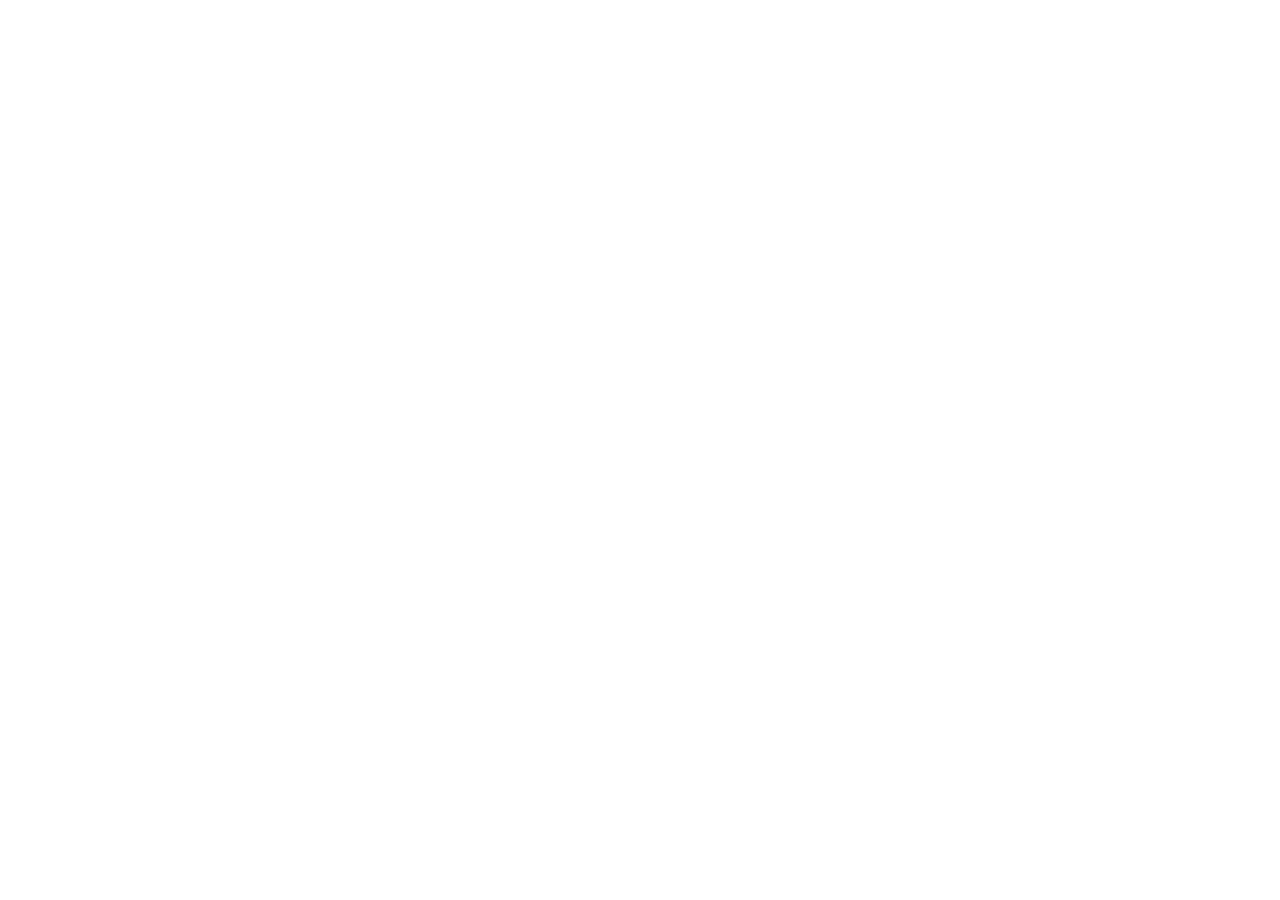
==== k2_menu (2).html @ 7607c237 "Add files via upload" ====
<!DOCTYPE html>
<html lang="en">
<head>
<meta charset="UTF-8">
<style>
@import url('https://fonts.googleapis.com/css2?family=Inter:wght@300;400;500;600;700&family=JetBrains+Mono:wght@400;500&display=swap');
:root{
  --a:#4a9eff;--a2:#2563eb;
  --bg:#0c0e13;--bg1:#0f1117;--bg2:#13161e;--bg3:#181c26;--bg4:#1e2330;
  --sel:rgba(74,158,255,0.12);--border:rgba(255,255,255,0.055);
  --text:#cdd5f0;--muted:#3d4a6a;--dim:#0a0c10;
  --hdr:rgba(74,158,255,0.18);
  --ok:#00d97e;--warn:#f5a623;--err:#f45b5b;--troll:#ff8c00;
}
*{margin:0;padding:0;box-sizing:border-box;}
html,body{width:100vw;height:100vh;overflow:hidden;background:transparent;
  font-family:'Inter',sans-serif;font-size:10px;color:var(--text);
  -webkit-font-smoothing:antialiased;}

/* SNOW */
#snow{position:fixed;inset:0;pointer-events:none;z-index:0;}

/* ALERTS */
#alerts{position:fixed;top:12px;left:12px;z-index:500;
  display:flex;flex-direction:column;gap:4px;width:210px;pointer-events:none;}
.alert{
  display:flex;align-items:center;gap:7px;padding:5px 9px;
  background:rgba(12,14,19,0.97);border:1px solid var(--border);
  border-radius:4px;backdrop-filter:blur(10px);position:relative;
  animation:aIn .22s cubic-bezier(.16,1,.3,1) both;overflow:hidden;
}
.alert::before{content:'';position:absolute;left:0;top:0;bottom:0;width:2px;}
.alert.ok::before{background:var(--ok);}
.alert.warn::before{background:var(--warn);}
.alert.err::before{background:var(--err);}
.alert.troll::before{background:var(--troll);}
.alert.info::before{background:var(--a);}
.a-dot{width:5px;height:5px;border-radius:50%;flex-shrink:0;}
.a-text{flex:1;font-size:8.5px;font-weight:500;font-family:'JetBrains Mono',monospace;color:var(--text);}
@keyframes aIn{from{opacity:0;transform:translateX(-12px)}to{opacity:1;transform:none}}
@keyframes aOut{to{opacity:0;transform:translateX(-12px);height:0;padding:0;margin:0;border:0}}
.alert.out{animation:aOut .2s ease forwards;}

/* MENU */
#menu{position:fixed;inset:0;pointer-events:none;z-index:200;opacity:0;transition:opacity .18s ease;}
#menu.open{opacity:1;pointer-events:all;}

/* SHELL */
.shell{
  position:absolute;top:16px;left:16px;
  display:flex;height:calc(100vh - 52px);max-height:580px;
  border:1px solid var(--border);border-radius:6px;overflow:hidden;
  box-shadow:0 0 0 1px rgba(74,158,255,0.04),0 24px 80px rgba(0,0,0,0.95);
  animation:shellIn .28s cubic-bezier(.16,1,.3,1) both;
}
@keyframes shellIn{from{opacity:0;transform:translateY(14px) scale(.985)}to{opacity:1;transform:none}}

/* COL 1 — RAIL */
.rail{
  width:38px;background:var(--bg1);border-right:1px solid var(--border);
  display:flex;flex-direction:column;align-items:center;
  padding:8px 0 6px;gap:1px;flex-shrink:0;
}
.rail-logo{font-family:'JetBrains Mono',monospace;font-size:8.5px;font-weight:700;
  color:var(--a);letter-spacing:1.5px;margin-bottom:7px;padding-bottom:6px;
  width:100%;text-align:center;border-bottom:1px solid var(--border);}
.ri{width:26px;height:26px;border-radius:4px;display:flex;align-items:center;
  justify-content:center;font-size:12px;cursor:pointer;color:var(--muted);
  transition:all .12s;position:relative;flex-shrink:0;}
.ri:hover{background:var(--bg3);color:var(--text);}
.ri.on{background:var(--sel);color:var(--a);}
.ri.on::before{content:'';position:absolute;left:-1px;top:50%;transform:translateY(-50%);
  width:2px;height:13px;background:var(--a);border-radius:0 2px 2px 0;box-shadow:0 0 5px var(--a);}
.ri-tip{position:absolute;left:32px;background:var(--bg3);border:1px solid var(--border);
  color:var(--text);font-size:8px;font-weight:600;padding:2px 7px;border-radius:3px;
  white-space:nowrap;pointer-events:none;opacity:0;transition:opacity .1s;z-index:99;
  font-family:'JetBrains Mono',monospace;letter-spacing:.5px;}
.ri:hover .ri-tip{opacity:1;}
.rsep{width:20px;height:1px;background:var(--border);margin:3px 0;}
.ri-bot{margin-top:auto;}
.sdot{position:absolute;top:2px;right:2px;width:4px;height:4px;border-radius:50%;
  background:var(--ok);box-shadow:0 0 4px var(--ok);}
.sdot.qb{background:var(--warn);box-shadow:0 0 4px var(--warn);}

/* COL 2 — CATS */
.cat{width:140px;background:var(--bg1);border-right:1px solid var(--border);
  display:flex;flex-direction:column;flex-shrink:0;}
.cat-hdr{padding:7px 9px 6px;border-bottom:1px solid var(--border);
  background:var(--hdr);flex-shrink:0;}
.cat-lbl{font-size:6.5px;font-weight:700;letter-spacing:2.5px;
  color:rgba(74,158,255,.6);text-transform:uppercase;margin-bottom:2px;}
.cat-name{font-size:11px;font-weight:700;color:#fff;letter-spacing:-.3px;}
.cat-body{flex:1;overflow-y:auto;padding:3px 0;}
.cat-body::-webkit-scrollbar{width:2px;}
.cat-body::-webkit-scrollbar-thumb{background:var(--bg4);}
.ci{display:flex;align-items:center;gap:6px;padding:5px 9px;cursor:pointer;
  transition:background .08s;position:relative;border-bottom:1px solid rgba(255,255,255,.02);}
.ci:hover,.ci.on{background:var(--sel);}
.ci.on::after{content:'';position:absolute;left:0;top:0;bottom:0;width:2px;background:var(--a);}
.ci-ic{font-size:10px;width:13px;text-align:center;flex-shrink:0;opacity:.8;}
.ci-n{font-size:10px;font-weight:400;color:var(--muted);transition:color .08s;}
.ci:hover .ci-n,.ci.on .ci-n{color:var(--text);}
.ci-arr{margin-left:auto;font-size:8px;color:var(--muted);}
.ci:hover .ci-arr,.ci.on .ci-arr{color:var(--a);}

/* COL 3 — ITEMS */
.items{width:178px;background:var(--bg);border-right:1px solid var(--border);
  display:flex;flex-direction:column;flex-shrink:0;overflow:hidden;}
.items-hdr{padding:6px 9px 5px;border-bottom:1px solid var(--border);
  display:flex;align-items:center;gap:5px;background:var(--bg2);flex-shrink:0;}
.items-back{width:15px;height:15px;border-radius:3px;background:var(--bg3);
  display:flex;align-items:center;justify-content:center;cursor:pointer;
  font-size:10px;color:var(--muted);transition:all .1s;flex-shrink:0;}
.items-back:hover{color:var(--text);background:var(--bg4);}
.items-title{font-size:10px;font-weight:600;color:var(--text);overflow:hidden;
  white-space:nowrap;text-overflow:ellipsis;}
.items-body{flex:1;overflow-y:auto;padding:3px 0;}
.items-body::-webkit-scrollbar{width:2px;}
.items-body::-webkit-scrollbar-thumb{background:var(--bg4);}
.sec-lbl{font-size:6.5px;font-weight:700;letter-spacing:2px;color:var(--muted);
  text-transform:uppercase;padding:7px 9px 3px;}
.li{display:flex;align-items:center;justify-content:space-between;padding:4.5px 9px;
  cursor:pointer;transition:background .08s;position:relative;
  border-bottom:1px solid rgba(255,255,255,.02);}
.li:hover,.li.on{background:var(--sel);}
.li.on::before{content:'';position:absolute;left:0;top:0;bottom:0;width:2px;background:var(--a);}
.li-l{display:flex;align-items:center;gap:5px;min-width:0;}
.li-n{font-size:9.5px;font-weight:400;color:var(--muted);transition:color .08s;
  white-space:nowrap;overflow:hidden;text-overflow:ellipsis;}
.li:hover .li-n,.li.on .li-n{color:var(--text);}
.badge{font-size:7px;font-weight:700;font-family:'JetBrains Mono',monospace;
  padding:1px 4px;border-radius:2px;letter-spacing:.3px;flex-shrink:0;}
.bc{background:rgba(74,158,255,.13);color:#4a9eff;}
.bg2{background:rgba(0,217,126,.1);color:#00d97e;}
.bo{background:rgba(245,166,35,.1);color:#f5a623;}
.br{background:rgba(244,91,91,.12);color:#f45b5b;}
.bp{background:rgba(168,85,247,.12);color:#a855f7;}
.bor{background:rgba(255,140,0,.1);color:#ff8c00;}
.bgr{background:rgba(255,255,255,.05);color:#4a5068;}
.li-arr{font-size:8px;color:var(--muted);flex-shrink:0;}
.li:hover .li-arr,.li.on .li-arr{color:var(--a);}
/* TOGGLE */
.sw{width:24px;height:12px;border-radius:6px;background:var(--bg4);
  border:1px solid var(--border);position:relative;cursor:pointer;
  transition:all .18s;flex-shrink:0;}
.sw.on{background:rgba(74,158,255,.28);border-color:rgba(74,158,255,.4);}
.sw::after{content:'';position:absolute;top:2px;left:2px;width:8px;height:8px;
  border-radius:50%;background:var(--muted);transition:all .18s;}
.sw.on::after{left:14px;background:var(--a);box-shadow:0 0 4px var(--a);}

/* COL 4 — PREVIEW */
.preview{flex:1;min-width:155px;background:var(--bg1);display:flex;flex-direction:column;overflow:hidden;}
.prev-hdr{padding:6px 10px 5px;border-bottom:1px solid var(--border);
  background:var(--bg2);flex-shrink:0;display:flex;align-items:center;justify-content:space-between;}
.prev-name{font-size:10px;font-weight:700;color:var(--text);letter-spacing:-.2px;}
.prev-tag{font-size:7px;font-weight:700;font-family:'JetBrains Mono',monospace;
  color:var(--a);background:rgba(74,158,255,.1);border:1px solid rgba(74,158,255,.18);
  padding:1px 5px;border-radius:2px;letter-spacing:.8px;}
.prev-body{flex:1;padding:10px;display:flex;flex-direction:column;gap:8px;overflow-y:auto;}
.prev-body::-webkit-scrollbar{width:2px;}
.prev-body::-webkit-scrollbar-thumb{background:var(--bg4);}

/* vehicle card */
.vcard{background:var(--bg2);border:1px solid var(--border);border-radius:4px;overflow:hidden;}
.vimg{height:76px;background:linear-gradient(160deg,var(--bg3),var(--bg));
  display:flex;align-items:center;justify-content:center;position:relative;}
.vimg::after{content:'';position:absolute;bottom:0;left:50%;transform:translateX(-50%);
  width:70px;height:16px;background:radial-gradient(ellipse,rgba(74,158,255,.1),transparent 70%);}
.vem{font-size:38px;animation:fl 3s ease-in-out infinite;filter:drop-shadow(0 4px 12px rgba(74,158,255,.15));}
@keyframes fl{0%,100%{transform:translateY(0)}50%{transform:translateY(-5px)}}
.vinf{padding:7px 9px;}
.vname{font-size:10px;font-weight:700;color:var(--text);}
.vmeta{font-size:7.5px;color:var(--muted);margin:1px 0 6px;text-transform:uppercase;letter-spacing:.5px;}
.stat{display:flex;align-items:center;gap:5px;margin-bottom:3px;}
.sl{font-size:7px;font-weight:600;color:var(--muted);width:36px;text-transform:uppercase;letter-spacing:.5px;}
.sb{flex:1;height:2px;background:var(--bg);border-radius:1px;overflow:hidden;}
.sf{height:100%;border-radius:1px;background:linear-gradient(90deg,var(--a2),var(--a));transition:width .35s ease;}
.sv{font-size:7.5px;font-family:'JetBrains Mono',monospace;color:var(--muted);width:16px;text-align:right;}
.spbtn{padding:5px;width:100%;background:rgba(74,158,255,.07);border:1px solid rgba(74,158,255,.18);
  border-radius:3px;font-size:8.5px;font-weight:700;color:var(--a);cursor:pointer;
  text-align:center;font-family:'JetBrains Mono',monospace;letter-spacing:1.5px;transition:all .12s;}
.spbtn:hover{background:rgba(74,158,255,.14);border-color:rgba(74,158,255,.3);}

/* info card */
.icard{text-align:center;display:flex;flex-direction:column;align-items:center;gap:5px;padding:4px 0;}
.ic-icon{font-size:28px;opacity:.45;line-height:1;}
.ic-name{font-size:10px;font-weight:700;color:var(--text);}
.ic-sub{font-size:8px;color:var(--muted);}
.ic-btn{padding:5px 14px;background:rgba(74,158,255,.07);border:1px solid rgba(74,158,255,.18);
  border-radius:3px;font-size:8.5px;font-weight:700;color:var(--a);cursor:pointer;
  font-family:'JetBrains Mono',monospace;letter-spacing:.8px;transition:all .12s;}
.ic-btn:hover{background:rgba(74,158,255,.14);}

/* toggles grid */
.tgrid{display:flex;flex-direction:column;gap:3px;width:100%;}
.trow{display:flex;align-items:center;justify-content:space-between;padding:5px 8px;
  background:var(--bg2);border:1px solid var(--border);border-radius:3px;}
.tn{font-size:9.5px;font-weight:500;color:var(--muted);}

/* info rows */
.srow{display:flex;align-items:center;justify-content:space-between;padding:4px 8px;
  background:var(--bg2);border:1px solid var(--border);border-radius:3px;margin-bottom:3px;}
.srow-l{font-size:9px;color:var(--muted);}
.srow-v{font-size:9px;font-family:'JetBrains Mono',monospace;color:var(--a);}

/* keys bar */
.keys{position:fixed;bottom:0;left:0;right:0;height:22px;background:var(--bg1);
  border-top:1px solid var(--border);display:flex;align-items:center;justify-content:center;
  gap:18px;opacity:0;transition:opacity .18s;z-index:300;pointer-events:none;}
#menu.open ~ .keys{opacity:1;}
.kk{display:flex;align-items:center;gap:4px;font-size:7.5px;color:var(--muted);
  font-family:'JetBrains Mono',monospace;}
.kk kbd{background:var(--bg3);border:1px solid var(--border);border-radius:2px;
  padding:0 5px;font-size:7.5px;color:var(--text);font-family:'JetBrains Mono',monospace;}

/* SMOOTH SLIDE */
.sld{animation:sld .14s cubic-bezier(.16,1,.3,1) both;}
@keyframes sld{from{opacity:0;transform:translateX(8px)}to{opacity:1;transform:none}}
.sld-up{animation:sldup .14s cubic-bezier(.16,1,.3,1) both;}
@keyframes sldup{from{opacity:0;transform:translateY(5px)}to{opacity:1;transform:none}}
</style>
</head>
<body>
<canvas id="snow"></canvas>
<div id="alerts"></div>

<div id="menu">
<div class="shell">

  <!-- RAIL -->
  <nav class="rail">
    <div class="rail-logo">K2</div>
    <div class="ri on" data-nav="vehicle" title="">🚗<span class="ri-tip">VEHICLE</span></div>
    <div class="ri" data-nav="self">❤️<span class="ri-tip">SELF</span></div>
    <div class="ri" data-nav="weapons">🔫<span class="ri-tip">WEAPONS</span></div>
    <div class="ri" data-nav="teleport">🗺️<span class="ri-tip">TELEPORT</span></div>
    <div class="ri" data-nav="world">🌍<span class="ri-tip">WORLD</span></div>
    <div class="ri" data-nav="pvp">🎯<span class="ri-tip">PVP</span></div>
    <div class="ri" data-nav="esp">👁️<span class="ri-tip">ESP</span></div>
    <div class="ri" data-nav="troll">😈<span class="ri-tip">TROLL</span></div>
    <div class="ri" data-nav="particles">✨<span class="ri-tip">PARTICLES</span></div>
    <div class="ri" data-nav="anims">🎭<span class="ri-tip">ANIMS</span></div>
    <div class="ri" data-nav="objects">📦<span class="ri-tip">OBJECTS</span></div>
    <div class="ri" data-nav="carthrow">🚀<span class="ri-tip">CAR THROW</span></div>
    <div class="ri" data-nav="freecam">🎥<span class="ri-tip">FREECAM</span></div>
    <div class="rsep"></div>
    <div class="ri" data-nav="esx">🟣<span class="ri-tip">ESX</span><span class="sdot"></span></div>
    <div class="ri" data-nav="qb">🟡<span class="ri-tip">QBCORE</span><span class="sdot qb"></span></div>
    <div class="ri" data-nav="triggers">⚡<span class="ri-tip">TRIGGERS</span></div>
    <div class="rsep"></div>
    <div class="ri ri-bot" data-nav="settings">⚙️<span class="ri-tip">SETTINGS</span></div>
  </nav>

  <!-- CATS -->
  <div class="cat">
    <div class="cat-hdr">
      <div class="cat-lbl" id="cat-lbl">CATEGORY</div>
      <div class="cat-name" id="cat-name">Vehicle</div>
    </div>
    <div class="cat-body" id="cat-body"></div>
  </div>

  <!-- ITEMS -->
  <div class="items">
    <div class="items-hdr">
      <div class="items-back" id="items-back">‹</div>
      <div class="items-title" id="items-title">—</div>
    </div>
    <div class="items-body" id="items-body"></div>
  </div>

  <!-- PREVIEW -->
  <div class="preview">
    <div class="prev-hdr">
      <div class="prev-name" id="prev-name">K2 Menu</div>
      <div class="prev-tag" id="prev-tag">READY</div>
    </div>
    <div class="prev-body" id="prev-body"></div>
  </div>

</div>
</div>

<div class="keys">
  <div class="kk"><kbd>↑↓</kbd>Navigate</div>
  <div class="kk"><kbd>←→</kbd>Section</div>
  <div class="kk"><kbd>ENTER</kbd>Execute</div>
  <div class="kk"><kbd>BACK</kbd>Return</div>
  <div class="kk"><kbd>F9</kbd>Toggle</div>
  <div class="kk"><kbd>F6</kbd>Close</div>
</div>

<script>
// ══ SNOW ══
const cv=document.getElementById('snow'),cx=cv.getContext('2d');
let W,H;
function rsz(){W=cv.width=innerWidth;H=cv.height=innerHeight;}rsz();
addEventListener('resize',rsz);
const fl=Array.from({length:65},()=>({
  x:Math.random()*1920,y:Math.random()*1080,
  r:Math.random()*1.4+.3,s:Math.random()*.35+.08,
  d:(Math.random()-.5)*.14,a:Math.random()*.2+.04
}));
(function loop(){
  cx.clearRect(0,0,W,H);
  fl.forEach(f=>{
    cx.beginPath();cx.arc(f.x,f.y,f.r,0,Math.PI*2);
    cx.fillStyle=`rgba(255,255,255,${f.a})`;cx.fill();
    f.y+=f.s;f.x+=f.d;
    if(f.y>H+4){f.y=-4;f.x=Math.random()*W;}
    if(f.x<0)f.x=W;if(f.x>W)f.x=0;
  });
  requestAnimationFrame(loop);
})();

// ══ ALERTS ══
let aid=0;
const ACOLORS={ok:'#00d97e',warn:'#f5a623',err:'#f45b5b',troll:'#ff8c00',info:'#4a9eff'};
function addAlert(text,type='info'){
  const p=document.getElementById('alerts');
  const id=++aid;
  const el=document.createElement('div');
  el.className=`alert ${type}`;el.id='a'+id;
  const c=ACOLORS[type]||ACOLORS.info;
  el.innerHTML=`<div class="a-dot" style="background:${c};box-shadow:0 0 5px ${c}40"></div><div class="a-text">${text}</div>`;
  if(p.children.length>=5) p.lastChild.remove();
  p.insertBefore(el,p.firstChild);
  setTimeout(()=>{const e=document.getElementById('a'+id);if(e){e.classList.add('out');setTimeout(()=>e.remove(),220);}},6000);
}

// ══ NAV DATA ══
const NAV={
  vehicle:{name:'Vehicle',lbl:'TRANSPORT',cats:[
    {ic:'🏎️',n:'Vanilla Vehicles',k:'vanilla'},
    {ic:'🚗',n:'Server Vehicles', k:'sveh'},
    {ic:'🔧',n:'Vehicle Mods',    k:'mods'},
    {ic:'🎨',n:'Paint & Neon',    k:'paint'},
    {ic:'🔄',n:'Fix & Repair',    k:'fix'},
    {ic:'🚁',n:'Aircraft',        k:'air'},
    {ic:'🏍️',n:'Motorcycles',     k:'moto'},
    {ic:'🛡️',n:'Vehicle God',     k:'vehgod'},
  ]},
  self:{name:'Self',lbl:'PLAYER',cats:[
    {ic:'❤️',n:'Health & Armor',  k:'p_health'},
    {ic:'🛡️',n:'God & Protect',   k:'p_god'},
    {ic:'⭐',n:'Wanted Level',    k:'p_wanted'},
    {ic:'🚀',n:'Noclip',          k:'p_noclip'},
    {ic:'👤',n:'Ped & Outfit',    k:'p_ped'},
    {ic:'🏃',n:'Movement',        k:'p_move'},
    {ic:'🎭',n:'Misc',            k:'p_misc'},
    {ic:'🔁',n:'Auto Loops',      k:'p_loops'},
  ]},
  weapons:{name:'Weapons',lbl:'ARSENAL',cats:[
    {ic:'🔫',n:'Handguns',        k:'w_hand'},
    {ic:'🔫',n:'SMGs',            k:'w_smg'},
    {ic:'🔫',n:'Rifles',          k:'w_rifles'},
    {ic:'🔭',n:'Sniper',          k:'w_sniper'},
    {ic:'💣',n:'Explosives',      k:'w_explo'},
    {ic:'🔪',n:'Melee',           k:'w_melee'},
    {ic:'📦',n:'Loadout Presets', k:'w_load'},
    {ic:'⚙️',n:'Weapon Extras',   k:'w_extra'},
    {ic:'📋',n:'All Weapons',     k:'w_all'},
  ]},
  teleport:{name:'Teleport',lbl:'MOVEMENT',cats:[
    {ic:'🗺️',n:'Waypoint',        k:'tp_wp'},
    {ic:'🏙️',n:'City Spots',     k:'tp_city'},
    {ic:'🏔️',n:'Hidden Spots',   k:'tp_hidden'},
    {ic:'👤',n:'To Player',       k:'tp_player'},
    {ic:'💾',n:'Saved Locs',      k:'tp_saved'},
  ]},
  world:{name:'World',lbl:'ENVIRONMENT',cats:[
    {ic:'🌦️',n:'Weather',         k:'wx_type'},
    {ic:'🕐',n:'Time Control',    k:'wx_time'},
    {ic:'🌊',n:'World Options',   k:'wx_world'},
  ]},
  pvp:{name:'PvP',lbl:'COMBAT',cats:[
    {ic:'🎯',n:'Aimbot',          k:'ab_aim'},
    {ic:'🔇',n:'Silent Aim',      k:'ab_silent'},
    {ic:'⚡',n:'Combat Extras',   k:'ab_combat'},
    {ic:'🛡️',n:'Self Protection', k:'ab_prot'},
  ]},
  esp:{name:'ESP & Radar',lbl:'VISION',cats:[
    {ic:'👁️',n:'Player ESP',      k:'esp_ply'},
    {ic:'🚗',n:'Vehicle ESP',     k:'esp_veh'},
    {ic:'📡',n:'Radar & Blips',   k:'esp_radar'},
    {ic:'🔔',n:'Spectate Alert',  k:'esp_spec'},
  ]},
  troll:{name:'Trolling',lbl:'CHAOS',cats:[
    {ic:'💥',n:'Explosions',      k:'tr_explo'},
    {ic:'🚀',n:'Launch & Force',  k:'tr_launch'},
    {ic:'🌀',n:'Vortex & Chaos',  k:'tr_vortex'},
    {ic:'🔥',n:'Fire & Weather',  k:'tr_fire'},
    {ic:'🚗',n:'Vehicle Troll',   k:'tr_veh'},
    {ic:'💀',n:'Zombie Attack',   k:'tr_zombie'},
    {ic:'🎵',n:'Earrape',         k:'tr_sound'},
    {ic:'📦',n:'Map Destroyer',   k:'tr_map'},
    {ic:'🎭',n:'Force Anim',      k:'tr_anim'},
  ]},
  particles:{name:'Particles',lbl:'EFFECTS',cats:[
    {ic:'✨',n:'Explosions FX',   k:'px_explo'},
    {ic:'🔥',n:'Fire FX',         k:'px_fire'},
    {ic:'💫',n:'Misc FX',         k:'px_misc'},
    {ic:'🎆',n:'Fireworks',       k:'px_firework'},
  ]},
  anims:{name:'Animations',lbl:'EMOTES',cats:[
    {ic:'🎭',n:'Gestures',        k:'an_gest'},
    {ic:'💬',n:'Emotes',          k:'an_emote'},
    {ic:'🕺',n:'Dances',          k:'an_dance'},
    {ic:'🎬',n:'Actions',         k:'an_action'},
  ]},
  objects:{name:'Objects',lbl:'SPAWNER',cats:[
    {ic:'🪑',n:'Props',           k:'obj_props'},
    {ic:'🚧',n:'Barriers',        k:'obj_barr'},
    {ic:'💰',n:'Money Props',     k:'obj_money'},
    {ic:'🗑️',n:'Remove',         k:'obj_remove'},
  ]},
  carthrow:{name:'Car Throw',lbl:'THROW',cats:[
    {ic:'🚗',n:'Throw Modes',     k:'ct_modes'},
    {ic:'💥',n:'Explosion Launch',k:'ct_explo'},
    {ic:'⚙️',n:'Settings',        k:'ct_settings'},
  ]},
  freecam:{name:'Freecam',lbl:'CAMERA',cats:[
    {ic:'🎥',n:'Freecam Control', k:'fc_ctrl'},
    {ic:'⚙️',n:'Speed Settings',  k:'fc_speed'},
    {ic:'📍',n:'Teleport to Cam', k:'fc_tp'},
  ]},
  esx:{name:'ESX',lbl:'FRAMEWORK',cats:[
    {ic:'💰',n:'Cash',            k:'esx_cash'},
    {ic:'🏦',n:'Bank',            k:'esx_bank'},
    {ic:'🎭',n:'Job',             k:'esx_job'},
    {ic:'🎒',n:'Open Bag',        k:'esx_bag'},
    {ic:'💊',n:'Give Items',      k:'esx_items'},
    {ic:'🚑',n:'Revive',          k:'esx_revive'},
    {ic:'🚔',n:'Police Tools',    k:'esx_police'},
  ]},
  qb:{name:'QBCore / CFW',lbl:'FRAMEWORK',cats:[
    {ic:'💰',n:'Cash',            k:'qb_cash'},
    {ic:'🏦',n:'Bank',            k:'qb_bank'},
    {ic:'🪙',n:'Crypto',          k:'qb_crypto'},
    {ic:'🎭',n:'Job',             k:'qb_job'},
    {ic:'🎒',n:'Open Bag',        k:'qb_bag'},
    {ic:'🔑',n:'Vehicle Keys',    k:'qb_keys'},
    {ic:'💊',n:'Give Items',      k:'qb_items'},
    {ic:'🚑',n:'Revive',          k:'qb_revive'},
  ]},
  triggers:{name:'Triggers',lbl:'EVENTS',cats:[
    {ic:'⚡',n:'Safe Triggers',   k:'tr_safe'},
    {ic:'🔍',n:'Event Logger',    k:'tr_log'},
    {ic:'🤖',n:'Auto Farming',    k:'tr_farm'},
  ]},
  settings:{name:'Settings',lbl:'CONFIG',cats:[
    {ic:'🎨',n:'Theme',           k:'cfg_theme'},
    {ic:'📐',n:'Menu Size',       k:'cfg_size'},
    {ic:'🔔',n:'Notifications',   k:'cfg_notif'},
    {ic:'📊',n:'HUD Overlay',     k:'cfg_hud'},
    {ic:'🔑',n:'Hotkeys',         k:'cfg_keys'},
  ]},
};

// ══ ITEMS DATA ══
const ITEMS={
  vanilla:{title:'Vanilla Vehicles',type:'vehicles',items:[
    {n:'Zentorno',   em:'🏎️',cl:'Super',  sp:92,ac:85,ha:78,action:'spawn:zentorno'},
    {n:'T20',        em:'🚗',cl:'Super',  sp:94,ac:88,ha:80,action:'spawn:t20'},
    {n:'Adder',      em:'🚗',cl:'Super',  sp:95,ac:82,ha:72,action:'spawn:adder'},
    {n:'Entity XF',  em:'🏎️',cl:'Super',  sp:90,ac:84,ha:76,action:'spawn:entityxf'},
    {n:'Pariah',     em:'🏎️',cl:'Super',  sp:96,ac:90,ha:82,action:'spawn:pariah'},
    {n:'Nero',       em:'🚗',cl:'Super',  sp:91,ac:86,ha:79,action:'spawn:nero'},
    {n:'Vagner',     em:'🏎️',cl:'Super',  sp:93,ac:90,ha:84,action:'spawn:vagner'},
    {n:'Elegy RH8',  em:'🚘',cl:'Sports', sp:82,ac:80,ha:85,action:'spawn:elegy'},
    {n:'Sultan RS',  em:'🚗',cl:'Sports', sp:78,ac:75,ha:86,action:'spawn:sultanrs'},
    {n:'Comet S2',   em:'🚘',cl:'Sports', sp:84,ac:78,ha:83,action:'spawn:comet5'},
    {n:'Gauntlet',   em:'🚙',cl:'Muscle', sp:74,ac:72,ha:65,action:'spawn:gauntlet'},
    {n:'Vigero',     em:'🚙',cl:'Muscle', sp:72,ac:70,ha:62,action:'spawn:vigero'},
    {n:'Dubsta 6x6', em:'🚙',cl:'SUV',    sp:66,ac:62,ha:58,action:'spawn:dubsta3'},
    {n:'Insurgent',  em:'🚙',cl:'Military',sp:62,ac:58,ha:55,action:'spawn:insurgent'},
    {n:'Rhino Tank', em:'🚙',cl:'Military',sp:45,ac:40,ha:40,action:'spawn:rhino'},
  ]},
  mods:{title:'Vehicle Mods',type:'list',secs:[
    {l:'PERFORMANCE',items:[
      {n:'Engine Stage 4',      b:'S4', bc:'bc',action:'mod:engine:3'},
      {n:'Transmission Stage 3',b:'S3', bc:'bc',action:'mod:trans:2'},
      {n:'Brakes Stage 3',      b:'S3', bc:'bc',action:'mod:brakes:2'},
      {n:'Suspension Stage 4',  b:'S4', bc:'bc',action:'mod:susp:3'},
      {n:'Armor Stage 5',       b:'S5', bc:'bc',action:'mod:armor:4'},
      {n:'Drift Tyres Stage 3', b:'S3', bc:'bc',action:'mod:drift:2'},
      {n:'Turbo ON/OFF',        tog:true,action:'toggle:turbo'},
    ]},{l:'ONE CLICK',items:[
      {n:'MAX EVERYTHING',      b:'MAX',bc:'bo',action:'max'},
      {n:'Repair Vehicle',      b:'FIX',bc:'bg2',action:'repair'},
      {n:'Fix Flipped',         b:'FIX',bc:'bc', action:'flip'},
      {n:'Clean Vehicle',       b:'CLN',bc:'bgr',action:'clean_veh'},
    ]}
  ]},
  paint:{title:'Paint & Neon',type:'list',secs:[
    {l:'COLORS',items:[
      {n:'Red',      action:'paint:220,0,0'},
      {n:'Blue',     action:'paint:0,100,255'},
      {n:'Black',    action:'paint:0,0,0'},
      {n:'White',    action:'paint:255,255,255'},
      {n:'Gold',     action:'paint:255,190,0'},
      {n:'Green',    action:'paint:0,200,80'},
      {n:'Orange',   action:'paint:255,110,0'},
      {n:'Purple',   action:'paint:140,40,220'},
      {n:'Random',   b:'RND',bc:'bp',action:'paint:rnd'},
    ]},{l:'NEON',items:[
      {n:'Cyan Neon',   b:'●',bc:'bc', action:'neon:0,195,255'},
      {n:'Red Neon',    b:'●',bc:'br', action:'neon:255,0,50'},
      {n:'Gold Neon',   b:'●',bc:'bo', action:'neon:255,200,0'},
      {n:'Green Neon',  b:'●',bc:'bg2',action:'neon:0,255,100'},
      {n:'Purple Neon', b:'●',bc:'bp', action:'neon:160,0,255'},
      {n:'Random Neon', b:'RND',bc:'bc',action:'neon:rnd'},
      {n:'Neon OFF',    b:'OFF',bc:'bgr',action:'neon:off'},
    ]},{l:'EXTRAS',items:[
      {n:'Custom Plate: K2MENU', b:'SET',bc:'bc',action:'plate:K2MENU'},
      {n:'Window Tint Dark',     b:'SET',bc:'bgr',action:'tint:1'},
      {n:'Window Tint None',     b:'CLR',bc:'bgr',action:'tint:0'},
    ]}
  ]},
  fix:{title:'Fix & Repair',type:'list',secs:[{l:'VEHICLE',items:[
    {n:'Repair Vehicle',        b:'FIX',bc:'bg2',action:'repair'},
    {n:'Fix Flipped',           b:'FIX',bc:'bc', action:'flip'},
    {n:'Flip Proof ON/OFF',     tog:true,         action:'toggle:flipproof'},
    {n:'Boost Speed',           b:'GO', bc:'bor',action:'veh_boost'},
    {n:'Horn Spam 3s',          b:'!',  bc:'bor',action:'horn_spam'},
    {n:'Persist Vehicle',       b:'SET',bc:'bc', action:'persist'},
    {n:'Eject All Passengers',  b:'DO', bc:'br', action:'eject_all'},
  ]}]},
  vehgod:{title:'Vehicle God',type:'list',secs:[{l:'VEHICLE PROTECTION',items:[
    {n:'Vehicle God Mode',      tog:true,action:'toggle:vehgod'},
    {n:'Flip Proof',            tog:true,action:'toggle:flipproof'},
    {n:'Invisible Vehicle',     tog:true,action:'toggle:veh_invisible'},
    {n:'No Damage',             tog:true,action:'toggle:nodamage'},
  ]}]},
  air:{title:'Aircraft',type:'vehicles',items:[
    {n:'Buzzard Attack',  em:'🚁',cl:'Aircraft',sp:80,ac:0,ha:0,action:'spawn:buzzard2'},
    {n:'Hunter',          em:'🚁',cl:'Aircraft',sp:90,ac:0,ha:0,action:'spawn:hunter'},
    {n:'Hydra',           em:'✈️',cl:'Aircraft',sp:95,ac:0,ha:0,action:'spawn:hydra'},
    {n:'Lazer',           em:'✈️',cl:'Aircraft',sp:95,ac:0,ha:0,action:'spawn:lazer'},
    {n:'Savage',          em:'🚁',cl:'Aircraft',sp:88,ac:0,ha:0,action:'spawn:savage'},
    {n:'Akula',           em:'🚁',cl:'Aircraft',sp:87,ac:0,ha:0,action:'spawn:akula'},
    {n:'Volatol',         em:'✈️',cl:'Aircraft',sp:82,ac:0,ha:0,action:'spawn:volatol'},
  ]},
  moto:{title:'Motorcycles',type:'vehicles',items:[
    {n:'Oppressor Mk2',   em:'🏍️',cl:'Moto',sp:90,ac:86,ha:82,action:'spawn:oppressor2'},
    {n:'Hakuchou',        em:'🏍️',cl:'Moto',sp:86,ac:82,ha:76,action:'spawn:hakuchou'},
    {n:'Bati 801',        em:'🏍️',cl:'Moto',sp:84,ac:82,ha:76,action:'spawn:bati'},
    {n:'Shotaro',         em:'🏍️',cl:'Moto',sp:88,ac:84,ha:80,action:'spawn:shotaro'},
    {n:'Reaper',          em:'🏍️',cl:'Moto',sp:84,ac:82,ha:78,action:'spawn:reaper'},
  ]},
  p_health:{title:'Health & Armor',type:'list',secs:[
    {l:'SET',items:[
      {n:'Full Health',         b:'200',bc:'bg2',action:'heal:200'},
      {n:'Full Armor',          b:'100',bc:'bc', action:'armor:100'},
      {n:'Health + Armor',      b:'MAX',bc:'bg2',action:'healarmor'},
    ]},{l:'LOOPS',items:[
      {n:'Heal Loop',           tog:true,action:'toggle:loopheal'},
      {n:'Armor Loop',          tog:true,action:'toggle:looparmor'},
      {n:'Anti-Wanted Loop',    tog:true,action:'toggle:loopwanted'},
    ]}
  ]},
  p_god:{title:'God & Protect',type:'list',secs:[{l:'TOGGLES',items:[
    {n:'God Mode',              tog:true,action:'toggle:god'},
    {n:'Vehicle God Mode',      tog:true,action:'toggle:vehgod'},
    {n:'No Wanted Level',       tog:true,action:'toggle:loopwanted'},
    {n:'Anti Ragdoll',          tog:true,action:'toggle:noragdoll'},
    {n:'Invisible Player',      tog:true,action:'toggle:invisible'},
    {n:'Freeze Position',       tog:true,action:'toggle:freeze'},
    {n:'Anti-Spectate',         tog:true,action:'toggle:antispec'},
    {n:'Bulletproof',           tog:true,action:'toggle:bulletproof'},
  ]}]},
  p_wanted:{title:'Wanted Level',type:'list',secs:[{l:'SET WANTED',items:[
    {n:'Clear Wanted',          b:'0★',bc:'bg2',action:'wanted:0'},
    {n:'Wanted Level 1',        b:'1★',bc:'bc', action:'wanted:1'},
    {n:'Wanted Level 2',        b:'2★',bc:'bc', action:'wanted:2'},
    {n:'Wanted Level 3',        b:'3★',bc:'bor',action:'wanted:3'},
    {n:'Wanted Level 5',        b:'5★',bc:'br', action:'wanted:5'},
  ]}]},
  p_noclip:{title:'Noclip',type:'list',secs:[{l:'NOCLIP',items:[
    {n:'Noclip ON/OFF',         tog:true,action:'toggle:noclip'},
    {n:'Speed: Slow x0.5',      b:'x0.5',bc:'bgr',action:'nc_spd:0.5'},
    {n:'Speed: Normal x1',      b:'x1',  bc:'bc', action:'nc_spd:1'},
    {n:'Speed: Fast x2',        b:'x2',  bc:'bor',action:'nc_spd:2'},
    {n:'Speed: ULTRA x5',       b:'x5',  bc:'br', action:'nc_spd:5'},
  ]}]},
  p_ped:{title:'Ped & Outfit',type:'list',secs:[
    {l:'MODELS',items:[
      {n:'Freemode Male',       b:'SET',bc:'bgr',action:'model:mp_m_freemode_01'},
      {n:'Trevor',              b:'SET',bc:'bc', action:'model:trevor'},
      {n:'Michael',             b:'SET',bc:'bc', action:'model:michael'},
      {n:'Franklin',            b:'SET',bc:'bc', action:'model:franklin'},
      {n:'Cop',                 b:'SET',bc:'bc', action:'model:s_m_y_cop_01'},
      {n:'SWAT',                b:'SET',bc:'br', action:'model:s_m_y_swat_01'},
      {n:'Zombie',              b:'SET',bc:'br', action:'model:cs_zombie'},
    ]},{l:'OUTFIT',items:[
      {n:'Clean Player',        b:'CLN',bc:'bg2',action:'clean_ped'},
      {n:'Random Outfit',       b:'RND',bc:'bp', action:'random_outfit'},
    ]}
  ]},
  p_move:{title:'Movement',type:'list',secs:[{l:'MOVEMENT',items:[
    {n:'Run Speed x1',          b:'x1',bc:'bgr',action:'runspd:1'},
    {n:'Run Speed x1.5',        b:'x1.5',bc:'bc',action:'runspd:1.5'},
    {n:'Run Speed x2',          b:'x2',bc:'bor',action:'runspd:2'},
    {n:'Run Speed x3',          b:'x3',bc:'br', action:'runspd:3'},
    {n:'Super Jump',            tog:true,action:'toggle:superjump'},
    {n:'Super Speed',           tog:true,action:'toggle:superspeed'},
    {n:'Swim Fast',             tog:true,action:'toggle:swimfast'},
  ]}]},
  p_misc:{title:'Misc',type:'list',secs:[{l:'MISC',items:[
    {n:'Ragdoll Self 3s',       b:'DO',bc:'bor',action:'ragdoll:3000'},
    {n:'Suicide',               b:'RIP',bc:'br',action:'suicide'},
    {n:'Heal Self',             b:'DO',bc:'bg2',action:'heal:200'},
    {n:'Show Coordinates',      b:'INFO',bc:'bgr',action:'show_coords'},
    {n:'Drunk Mode ON/OFF',     tog:true,action:'toggle:drunk'},
    {n:'Sober Up',              b:'DO',bc:'bc',action:'sober'},
  ]}]},
  p_loops:{title:'Auto Loops',type:'list',secs:[{l:'ACTIVE LOOPS',items:[
    {n:'Heal Loop',             tog:true,action:'toggle:loopheal'},
    {n:'Armor Loop',            tog:true,action:'toggle:looparmor'},
    {n:'Anti-Wanted',           tog:true,action:'toggle:loopwanted'},
    {n:'God Loop',              tog:true,action:'toggle:godloop'},
    {n:'Ammo Refill Loop',      tog:true,action:'toggle:ammolp'},
    {n:'Vehicle Repair Loop',   tog:true,action:'toggle:vehlp'},
  ]}]},
  w_hand:{title:'Handguns',type:'list',secs:[{l:'HANDGUNS',items:[
    {n:'Pistol',                action:'weapon:WEAPON_PISTOL'},
    {n:'Pistol Mk2',            action:'weapon:WEAPON_PISTOL_MK2'},
    {n:'Heavy Pistol',          action:'weapon:WEAPON_HEAVYPISTOL'},
    {n:'Combat Pistol',         action:'weapon:WEAPON_COMBATPISTOL'},
    {n:'Revolver',              action:'weapon:WEAPON_REVOLVER'},
    {n:'Revolver Mk2',          action:'weapon:WEAPON_REVOLVER_MK2'},
    {n:'Marksman Pistol',       action:'weapon:WEAPON_MARKSMANPISTOL'},
    {n:'SNS Pistol',            action:'weapon:WEAPON_SNSPISTOL'},
    {n:'AP Pistol',             action:'weapon:WEAPON_APPISTOL'},
    {n:'Stun Gun',              action:'weapon:WEAPON_STUNGUN'},
  ]}]},
  w_smg:{title:'SMGs',type:'list',secs:[{l:'SMG',items:[
    {n:'SMG',                   action:'weapon:WEAPON_SMG'},
    {n:'SMG Mk2',               action:'weapon:WEAPON_SMG_MK2'},
    {n:'Assault SMG',           action:'weapon:WEAPON_ASSAULTSMG'},
    {n:'Micro SMG',             action:'weapon:WEAPON_MICROSMG'},
    {n='Combat PDW',            action:'weapon:WEAPON_COMBATPDW'},
    {n:'Machine Pistol',        action:'weapon:WEAPON_MACHINEPISTOL'},
  ]}]},
  w_rifles:{title:'Rifles',type:'list',secs:[{l:'ASSAULT RIFLES',items:[
    {n:'AK-47',                 action:'weapon:WEAPON_ASSAULTRIFLE'},
    {n:'AK-47 Mk2',             action:'weapon:WEAPON_ASSAULTRIFLE_MK2'},
    {n:'Carbine Rifle',         action:'weapon:WEAPON_CARBINERIFLE'},
    {n:'Carbine Rifle Mk2',     action:'weapon:WEAPON_CARBINERIFLE_MK2'},
    {n:'Special Carbine',       action:'weapon:WEAPON_SPECIALCARBINE'},
    {n='Special Carbine Mk2',   action:'weapon:WEAPON_SPECIALCARBINE_MK2'},
    {n:'Bullpup Rifle',         action:'weapon:WEAPON_BULLPUPRIFLE'},
    {n:'Advanced Rifle',        action:'weapon:WEAPON_ADVANCEDRIFLE'},
    {n:'Military Rifle',        action:'weapon:WEAPON_MILITARYRIFLE'},
    {n:'Heavy Rifle',           action:'weapon:WEAPON_HEAVYRIFLE'},
    {n:'Tactical Rifle',        action:'weapon:WEAPON_TACTICALRIFLE'},
  ]}]},
  w_sniper:{title:'Sniper',type:'list',secs:[{l:'SNIPERS',items:[
    {n:'Sniper Rifle',          action:'weapon:WEAPON_SNIPERRIFLE'},
    {n:'Heavy Sniper',          action:'weapon:WEAPON_HEAVYSNIPER'},
    {n:'Heavy Sniper Mk2',      action:'weapon:WEAPON_HEAVYSNIPER_MK2'},
    {n:'Marksman Rifle',        action:'weapon:WEAPON_MARKSMANRIFLE'},
    {n:'Marksman Rifle Mk2',    action:'weapon:WEAPON_MARKSMANRIFLE_MK2'},
  ]}]},
  w_explo:{title:'Explosives',type:'list',secs:[{l:'HEAVY & EXPLOSIVES',items:[
    {n:'RPG',                   action:'weapon:WEAPON_RPG'},
    {n:'Homing Launcher',       action:'weapon:WEAPON_HOMINGLAUNCHER'},
    {n:'Grenade Launcher',      action:'weapon:WEAPON_GRENADELAUNCHER'},
    {n:'Minigun',               action:'weapon:WEAPON_MINIGUN'},
    {n:'Railgun',               action:'weapon:WEAPON_RAILGUN'},
    {n:'Grenade',               action:'weapon:WEAPON_GRENADE'},
    {n:'Sticky Bomb',           action:'weapon:WEAPON_STICKYBOMB'},
    {n:'Molotov',               action:'weapon:WEAPON_MOLOTOV'},
    {n:'Proximity Mine',        action:'weapon:WEAPON_PROXMINE'},
    {n:'Flare',                 action:'weapon:WEAPON_FLARE'},
  ]}]},
  w_melee:{title:'Melee',type:'list',secs:[{l:'MELEE',items:[
    {n:'Knife',                 action:'weapon:WEAPON_KNIFE'},
    {n:'Machete',               action:'weapon:WEAPON_MACHETE'},
    {n:'Hatchet',               action:'weapon:WEAPON_HATCHET'},
    {n:'Battle Axe',            action:'weapon:WEAPON_BATTLEAXE'},
    {n:'Crowbar',               action:'weapon:WEAPON_CROWBAR'},
    {n:'Baseball Bat',          action:'weapon:WEAPON_BAT'},
    {n:'Knuckle Duster',        action:'weapon:WEAPON_KNUCKLE'},
    {n:'Pool Cue',              action:'weapon:WEAPON_POOLCUE'},
    {n:'Switchblade',           action:'weapon:WEAPON_SWITCHBLADE'},
  ]}]},
  w_load:{title:'Loadout Presets',type:'list',secs:[{l:'PRESETS',items:[
    {n:'Stealth Loadout',       b:'SET',bc:'bc', action:'loadout:stealth'},
    {n:'Heavy Loadout',         b:'SET',bc:'bor',action:'loadout:heavy'},
    {n:'Police Loadout',        b:'SET',bc:'bc', action:'loadout:police'},
    {n:'Military Loadout',      b:'SET',bc:'br', action:'loadout:military'},
    {n:'Explosives Loadout',    b:'SET',bc:'br', action:'loadout:explo'},
    {n:'All Weapons',           b:'ALL',bc:'bo', action:'loadout:all'},
    {n:'Remove All Weapons',    b:'DEL',bc:'bgr',action:'remove_weapons'},
  ]}]},
  w_extra:{title:'Weapon Extras',type:'list',secs:[{l:'EXTRAS',items:[
    {n:'Infinite Ammo',         tog:true,action:'toggle:infammo'},
    {n:'No Reload',             tog:true,action:'toggle:noreload'},
    {n:'Explosive Ammo',        tog:true,action:'toggle:exploammo'},
    {n='Fire Ammo',             tog:true,action:'toggle:fireammo'},
    {n:'Damage x2',             b:'x2', bc:'bor',action:'wdmg:2'},
    {n:'Damage x5',             b:'x5', bc:'br', action:'wdmg:5'},
    {n:'Damage x10',            b:'x10',bc:'br', action:'wdmg:10'},
    {n:'Normal Damage',         b:'x1', bc:'bgr',action:'wdmg:1'},
    {n:'Add 999 Ammo',          b:'SET',bc:'bc', action:'add_ammo:999'},
  ]}]},
  w_all:{title:'All Weapons',type:'list',secs:[{l:'QUICK',items:[
    {n:'Give ALL Weapons',      b:'ALL',bc:'bo', action:'loadout:all'},
    {n:'Remove All Weapons',    b:'DEL',bc:'bgr',action:'remove_weapons'},
  ]}]},
  tp_city:{title:'City Spots',type:'list',secs:[
    {l:'LOS SANTOS',items:[
      {n:'City Centre',         action:'tp:-266,-955,31'},
      {n:'Police HQ',           action:'tp:441,-975,30'},
      {n:'Hospital',            action:'tp:-249,-335,35'},
      {n:'Airport LSIA',        action:'tp:-1037,-2738,20'},
      {n:'Bank (Fleeca)',        action:'tp:150,-1040,29'},
      {n:'Maze Bank Tower',     action:'tp:-75,-818,243'},
      {n:'Maze Bank Roof',      action:'tp:-75,-818,332'},
      {n:'Casino',              action:'tp:921,46,81'},
      {n:'Del Perro Beach',     action:'tp:-1390,-560,30'},
      {n:'Vinewood Hills',      action:'tp:-671,577,170'},
      {n:'Vinewood Sign',       action:'tp:457,1167,322'},
      {n:'Prison Bolingbroke',  action:'tp:1633,2592,45'},
    ]},{l:'BLAINE COUNTY',items:[
      {n:'Sandy Shores',        action:'tp:1853,3686,34'},
      {n:'Sandy Shores Airfield',action:'tp:1770,3269,42'},
      {n:'Grapeseed',           action:'tp:2604,5150,55'},
      {n:'Route 68',            action:'tp:1182,2638,37'},
      {n:'Fort Zancudo',        action:'tp:-2047,3132,32'},
      {n:'FZ Hangar',           action:'tp:-1893,3081,32'},
      {n:'Paleto Bay',          action:'tp:-270,6200,7'},
      {n:'Mount Chiliad TOP',   action:'tp:450,5568,800'},
    ]},
  ]},
  tp_hidden:{title:'Hidden Spots',type:'list',secs:[{l:'SECRET LOCATIONS',items:[
    {n:'UFO Chiliad',           action:'tp:502,5605,801'},
    {n:'Maze Bank Roof',        action:'tp:-75,-818,332'},
    {n:'FIB Roof',              action:'tp:131,-622,246'},
    {n:'Underwater Hatch',      action:'tp:-714,5451,-68'},
    {n:'Mount Gordo Ghost',     action:'tp:2788,6382,137'},
    {n:'Humane Labs',           action:'tp:3455,3698,27'},
    {n:'Altruist Camp',         action:'tp:-1164,4921,218'},
    {n:'Cayo Perico Island',    action:'tp:4978,-4842,2'},
  ]}]},
  wx_type:{title:'Weather',type:'list',secs:[{l:'WEATHER TYPE',items:[
    {n:'Clear',                 action:'weather:CLEAR'},
    {n:'Extra Sunny',           action:'weather:EXTRASUNNY'},
    {n:'Cloudy',                action:'weather:CLOUDS'},
    {n:'Overcast',              action:'weather:OVERCAST'},
    {n:'Rain',                  action:'weather:RAIN'},
    {n:'Clearing',              action:'weather:CLEARING'},
    {n:'Thunder',               action:'weather:THUNDER'},
    {n='Smog',                  action:'weather:SMOG'},
    {n:'Foggy',                 action:'weather:FOGGY'},
    {n:'Snow',                  action:'weather:XMAS'},
    {n:'Blizzard',              action:'weather:BLIZZARD'},
    {n:'Halloween',             action:'weather:HALLOWEEN'},
  ]}]},
  wx_time:{title:'Time Control',type:'list',secs:[{l:'TIME',items:[
    {n:'Midnight  00:00',       action:'time:0'},
    {n:'Dawn      06:00',       action:'time:6'},
    {n:'Morning   09:00',       action:'time:9'},
    {n:'Noon      12:00',       action:'time:12'},
    {n:'Afternoon 15:00',       action:'time:15'},
    {n:'Sunset    18:00',       action:'time:18'},
    {n:'Night     21:00',       action:'time:21'},
  ]}]},
  wx_world:{title:'World Options',type:'list',secs:[{l:'WORLD',items:[
    {n:'No Weapon FX',          tog:true,action:'toggle:nowepfx'},
    {n:'Remove All Peds (50m)', b:'DO',bc:'br', action:'delete_peds:50'},
    {n:'Clear Area (40m)',      b:'DO',bc:'bor',action:'clear_area:40'},
  ]}]},
  ab_aim:{title:'Aimbot',type:'list',secs:[{l:'AIMBOT',items:[
    {n:'Aimbot ON/OFF',         tog:true,action:'toggle:aimbot'},
    {n:'Bone: Head',            b:'SET',bc:'br', action:'aim_bone:0'},
    {n:'Bone: Chest',           b:'SET',bc:'bc', action:'aim_bone:2'},
    {n:'Bone: Pelvis',          b:'SET',bc:'bc', action:'aim_bone:3'},
    {n:'FOV: 30°',              b:'30', bc:'bc', action:'aim_fov:30'},
    {n:'FOV: 60°',              b:'60', bc:'bc', action:'aim_fov:60'},
    {n:'FOV: 90°',              b:'90', bc:'bor',action:'aim_fov:90'},
    {n:'Smooth: 10%',           b:'10%',bc:'bc', action:'aim_smooth:0.1'},
    {n:'Smooth: 25%',           b:'25%',bc:'bor',action:'aim_smooth:0.25'},
    {n:'Smooth: 50%',           b:'50%',bc:'br', action:'aim_smooth:0.5'},
  ]}]},
  ab_silent:{title:'Silent Aim',type:'list',secs:[{l:'SILENT',items:[
    {n:'Silent Aim ON/OFF',     tog:true,action:'toggle:silentaim'},
    {n:'Bone: Head',            b:'SET',bc:'br', action:'sa_bone:0'},
    {n='Bone: Chest',           b:'SET',bc:'bc', action:'sa_bone:2'},
  ]}]},
  ab_combat:{title:'Combat Extras',type:'list',secs:[{l:'COMBAT',items:[
    {n:'Explosive Ammo',        tog:true,action:'toggle:exploammo'},
    {n:'Fire Ammo',             tog:true,action:'toggle:fireammo'},
    {n:'Infinite Ammo',         tog:true,action:'toggle:infammo'},
    {n:'No Reload',             tog:true,action:'toggle:noreload'},
    {n:'Damage x5',             b:'x5', bc:'br', action:'wdmg:5'},
    {n:'No Recoil',             tog:true,action:'toggle:norecoil'},
  ]}]},
  ab_prot:{title:'Self Protection',type:'list',secs:[{l:'PROTECTION',items:[
    {n:'God Mode',              tog:true,action:'toggle:god'},
    {n:'Anti-Spectate',         tog:true,action:'toggle:antispec'},
    {n:'Invisible',             tog:true,action:'toggle:invisible'},
    {n:'Bulletproof',           tog:true,action:'toggle:bulletproof'},
    {n:'No Ragdoll',            tog:true,action:'toggle:noragdoll'},
  ]}]},
  esp_ply:{title:'Player ESP',type:'list',secs:[{l:'ESP TOGGLES',items:[
    {n:'ESP ON/OFF',            tog:true,action:'toggle:esp'},
    {n:'Player Boxes',          tog:true,action:'toggle:esp_boxes'},
    {n:'Player Names',          tog:true,action:'toggle:esp_names'},
    {n:'Health Bars',           tog:true,action:'toggle:esp_hp'},
    {n:'Distance Display',      tog:true,action:'toggle:esp_dist'},
    {n:'Snaplines',             tog:true,action:'toggle:esp_snap'},
    {n:'Skeleton',              tog:true,action:'toggle:esp_skel'},
    {n:'Max Distance 200m',     b:'200',bc:'bc', action:'esp_maxd:200'},
    {n:'Max Distance 500m',     b:'500',bc:'bor',action:'esp_maxd:500'},
  ]}]},
  esp_radar:{title:'Radar & Blips',type:'list',secs:[{l:'RADAR',items:[
    {n:'Player Blips',          tog:true,action:'toggle:player_blips'},
    {n:'Big Map',               tog:true,action:'toggle:bigmap'},
    {n:'HUD Overlay',           tog:true,action:'toggle:hud'},
  ]}]},
  esp_spec:{title:'Spectate Alerts',type:'list',secs:[{l:'PROTECTION',items:[
    {n:'Spectate Alert',        tog:true,action:'toggle:spec_alert'},
    {n:'Anti-Spectate Mode',    tog:true,action:'toggle:antispec'},
  ]}]},
  tr_explo:{title:'Explosions',type:'list',secs:[{l:'NEAREST PLAYER',items:[
    {n:'Explode (Normal)',       b:'DO',bc:'br', action:'troll:explode:2'},
    {n:'Explode (Big)',          b:'DO',bc:'br', action:'troll:explode:7'},
    {n:'Explode (Nuke)',         b:'DO',bc:'br', action:'troll:explode:59'},
    {n:'Fire Explosion',        b:'DO',bc:'bor',action:'troll:explode:1'},
    {n:'Gas Explosion',         b:'DO',bc:'bor',action:'troll:explode:9'},
    {n:'Rocket Explosion',      b:'DO',bc:'bor',action:'troll:explode:3'},
  ]}]},
  tr_launch:{title:'Launch & Force',type:'list',secs:[{l:'NEAREST PLAYER',items:[
    {n:'Launch Player',         b:'DO',bc:'br', action:'troll:launch'},
    {n:'Ragdoll',               b:'DO',bc:'bor',action:'troll:ragdoll'},
    {n:'Fling into Sky',        b:'DO',bc:'br', action:'troll:fling'},
    {n:'Teleport to Me',        b:'DO',bc:'bc', action:'troll:tpme'},
    {n:'Force Prone',           b:'DO',bc:'bor',action:'troll:prone'},
    {n:'Strip Weapons',         b:'DO',bc:'bc', action:'troll:strip'},
    {n:'Kick from Vehicle',     b:'DO',bc:'bor',action:'troll:kickcar'},
  ]}]},
  tr_vortex:{title:'Vortex & Chaos',type:'list',secs:[{l:'CHAOS',items:[
    {n:'Vortex / Black Hole',   b:'DO',bc:'bp', action:'troll:vortex'},
    {n:'Map Destroyer',         b:'DO',bc:'br', action:'troll:map_destroy'},
    {n:'Mass Object Spam',      b:'DO',bc:'bor',action:'troll:obj_spam'},
    {n:'Cage Player',           b:'DO',bc:'bc', action:'troll:cage'},
    {n:'Attach Object to Ped',  b:'DO',bc:'bor',action:'troll:attach_obj'},
  ]}]},
  tr_fire:{title:'Fire & Weather',type:'list',secs:[{l:'FIRE',items:[
    {n:'Set on Fire',           b:'DO',bc:'br', action:'troll:fire'},
    {n:'Set ALL Fire',          b:'DO',bc:'br', action:'troll:fire_all'},
    {n:'Extinguish Fire',       b:'DO',bc:'bg2',action:'troll:extinguish'},
    {n:'Thunder Storm (Them)',  b:'DO',bc:'bor',action:'troll:thunder'},
  ]}]},
  tr_veh:{title:'Vehicle Troll',type:'list',secs:[{l:'VEHICLE',items:[
    {n:'Flip Their Vehicle',    b:'DO',bc:'bor',action:'troll:flip_veh'},
    {n:'Explode Their Car',     b:'DO',bc:'br', action:'troll:explode_veh'},
    {n:'Steal Their Car Clone', b:'DO',bc:'bc', action:'troll:steal_car'},
    {n:'Ram Their Car',         b:'DO',bc:'bor',action:'troll:ram'},
    {n:'Flip Loop ON/OFF',      tog:true,        action:'toggle:flip_loop'},
    {n:'Eject from Their Car',  b:'DO',bc:'bor',action:'troll:kickcar'},
  ]}]},
  tr_zombie:{title:'Zombie Attack',type:'list',secs:[{l:'ZOMBIES',items:[
    {n='Spawn 3 Zombies On Them',b:'DO',bc:'br', action:'troll:zombies:3'},
    {n='Spawn 5 Zombies On Them',b:'DO',bc:'br', action:'troll:zombies:5'},
    {n:'Spawn 10 Zombies',       b:'DO',bc:'br', action:'troll:zombies:10'},
    {n:'Remove All Zombies',     b:'CLR',bc:'bgr',action:'troll:rm_zombies'},
    {n:'Zombie Army (20)',       b:'DO',bc:'br', action:'troll:zombies:20'},
  ]}]},
  tr_sound:{title:'Earrape',type:'list',secs:[{l:'SOUND',items:[
    {n:'Earrape (Police Siren)', b:'DO',bc:'bor',action:'sound:POLICE_SCANNER'},
    {n:'Earrape (Horn Spam)',    b:'DO',bc:'bor',action:'sound:HORN'},
    {n:'Mission Complete',      b:'DO',bc:'bg2',action:'sound:MISSION_COMPLETE'},
    {n:'Wasted Sound',          b:'DO',bc:'br', action:'sound:WASTED'},
    {n:'Chime Explosion',       b:'DO',bc:'bc', action:'sound:CHIME'},
    {n:'Stop All Sounds',       b:'OFF',bc:'bgr',action:'sound:STOP'},
  ]}]},
  tr_map:{title:'Map Destroyer',type:'list',secs:[{l:'MAP CHAOS',items:[
    {n:'Fill Area with Objects', b:'DO',bc:'br', action:'troll:fill_objects:20'},
    {n:'Fill Area 50 Objects',   b:'DO',bc:'br', action:'troll:fill_objects:50'},
    {n:'Spawn Barrier Wall',     b:'DO',bc:'bor',action:'troll:barrier_wall'},
    {n:'Delete All Near Objects',b:'CLR',bc:'bg2',action:'obj_remove'},
    {n:'Clear Full Area (100m)', b:'CLR',bc:'bg2',action:'clear_area:100'},
  ]}]},
  tr_anim:{title:'Force Animation',type:'list',secs:[{l:'FORCE ON PLAYER',items:[
    {n:'Force Wave',            b:'DO',bc:'bc', action:'troll:force_anim:gestures@m@standing@casual:gesture_wave_goodbye'},
    {n:'Force Hands Up',        b:'DO',bc:'bor',action:'troll:force_anim:random@getawaydriver:idle_2_hands_up'},
    {n:'Force Kneel',           b:'DO',bc:'bor',action:'troll:force_anim:random@arrests:kneeling_arrest_idle'},
    {n:'Force Dance (Floss)',    b:'DO',bc:'bp', action:'troll:force_anim:anim@mp_player_intcelebrationmale@floss:floss'},
    {n:'Force Sit',             b:'DO',bc:'bc', action:'troll:force_anim:amb@world_human_seat_ground@male@idle_a:idle_a'},
    {n:'Force Ragdoll Loop',    tog:true,        action:'toggle:ragdoll_loop'},
  ]}]},
  px_explo:{title:'Explosion FX',type:'list',secs:[{l:'PARTICLES',items:[
    {n:'Explosion Sparks',      b:'DO',bc:'bc', action:'fx:exp_extinguisher_spray'},
    {n:'Firework Burst',        b:'DO',bc:'bp', action:'fx:proj_xmas_firework'},
    {n:'Gold Dust Burst',       b:'DO',bc:'bo', action:'fx:ent_ray_blimp_collision'},
    {n:'Smoke Cloud',           b:'DO',bc:'bgr',action:'fx:exp_grd_grenade_smoke'},
    {n:'Tear Gas',              b:'DO',bc:'bg2',action:'fx:exp_grd_bzgas_cloud'},
    {n:'Cash Rain on Player',   b:'DO',bc:'bg2',action:'fx:cash_rain'},
  ]}]},
  px_fire:{title:'Fire FX',type:'list',secs:[{l:'FIRE EFFECTS',items:[
    {n:'Big Fire on Player',    b:'DO',bc:'br', action:'fx:scr_ch_office_fire_add'},
    {n:'Fire Trail',            b:'DO',bc:'br', action:'fx:ent_ray_fire_trail'},
    {n:'Lava Burst',            b:'DO',bc:'bor',action:'fx:exp_extinguisher_spray'},
    {n:'Stop All FX',           b:'OFF',bc:'bgr',action:'fx:stop'},
  ]}]},
  px_firework:{title:'Fireworks',type:'list',secs:[{l:'FIREWORKS',items:[
    {n:'Firework on Player',    b:'DO',bc:'bp', action:'fx:proj_xmas_firework'},
    {n:'Firework Burst x5',     b:'DO',bc:'bp', action:'fx:firework_burst:5'},
    {n:'Firework Rain',         b:'DO',bc:'bp', action:'fx:firework_rain'},
    {n:'Firework Loop',         tog:true,        action:'toggle:firework_loop'},
  ]}]},
  an_gest:{title:'Gestures',type:'list',secs:[{l:'GESTURES',items:[
    {n:'Wave Goodbye',          action:'anim:gestures@m@standing@casual:gesture_wave_goodbye'},
    {n:"Don't Know",            action:'anim:gestures@m@standing@casual:gesture_dont_know'},
    {n:'Respect',               action:'anim:gestures@m@standing@casual:gesture_respect'},
    {n:'Thumbs Up',             action:'anim:gestures@m@standing@casual:gesture_thumbsup'},
    {n:'Thumbs Down',           action:'anim:gestures@m@standing@casual:gesture_thumbsdown'},
    {n:'Shrug',                 action:'anim:gestures@m@standing@casual:gesture_shrug_stand'},
    {n:'Sorry',                 action:'anim:gestures@m@standing@casual:gesture_sorry'},
    {n:'Point',                 action:'anim:gestures@m@standing@casual:gesture_point'},
    {n:'Come Here',             action:'anim:gestures@m@standing@casual:gesture_come_here_manager'},
    {n:'Provoke',               action:'anim:gestures@m@standing@casual:gesture_provoke'},
    {n:'OK Sign',               action:'anim:gestures@m@standing@casual:gesture_ok_stand'},
    {n:'Hang Loose',            action:'anim:gestures@m@standing@casual:gesture_hang_loose_stand'},
    {n:'STOP Animation',        b:'STOP',bc:'br',action:'stopanim'},
  ]}]},
  an_emote:{title:'Emotes',type:'list',secs:[{l:'EMOTES',items:[
    {n:'Phone Call',            action:'anim:cellphone@speak_listen_base:cellphone_speak_listen_base'},
    {n:'Lean on Wall',          action:'anim:amb@world_human_leaning@male@wall@back@foot_up@idle_a:idle_a'},
    {n:'Sit on Ground',         action:'anim:amb@world_human_seat_ground@male@idle_a:idle_a'},
    {n:'Arms Crossed',          action:'anim:amb@world_human_leaning@male@wall@back@arms_crossed@idle_a:idle_a'},
    {n:'Kneel',                 action:'anim:random@arrests:kneeling_arrest_idle'},
    {n:'Hands Up',              action:'anim:random@getawaydriver:idle_2_hands_up'},
    {n:'Smoking',               action:'anim:amb@world_human_smoking@male@idle_a:idle_a'},
    {n:'Clap',                  action:'anim:mp_player_int_upperbody_clap:intro_seq'},
    {n:'Guard Stand',           action:'anim:amb@world_human_guard_stand@male@base:base'},
    {n:'Pushups',               action:'anim:amb@world_human_push_ups@male@base:base'},
    {n:'Yoga',                  action:'anim:amb@world_human_yoga@male@idle_a:idle_a'},
    {n:'Fishing',               action:'anim:amb@world_human_fishing@male@idle_a:idle_a'},
    {n:'STOP Animation',        b:'STOP',bc:'br',action:'stopanim'},
  ]}]},
  an_dance:{title:'Dances',type:'list',secs:[{l:'DANCES',items:[
    {n:'Floss',                 action:'anim:anim@mp_player_intcelebrationmale@floss:floss'},
    {n:'Dab',                   action:'anim:anim@mp_player_intcelebrationmale@dab:dab'},
    {n:'Twerk',                 action:'anim:anim@mp_player_intcelebrationmale@twerk:twerk'},
    {n:'Worm',                  action:'anim:anim@mp_player_intcelebrationmale@worm:worm'},
    {n:'Robot',                 action:'anim:anim@mp_player_intcelebrationmale@robot:robot'},
    {n:'Moonwalk',              action:'anim:anim@mp_player_intcelebrationmale@moonwalk:moonwalk'},
    {n:'Charleston',            action:'anim:anim@mp_player_intcelebrationmale@charleston:charleston'},
    {n:'Running Man',           action:'anim:anim@mp_player_intcelebrationmale@running_man:running_man'},
    {n:'Fist Pump',             action:'anim:anim@mp_player_intcelebrationmale@fist_pump_l:fist_pump_l'},
    {n:'Muscle Flex',           action:'anim:anim@mp_player_intcelebrationmale@muscle_flex_a:muscle_flex_a'},
    {n:'Raise The Roof',        action:'anim:anim@mp_player_intcelebrationmale@raise_the_roof:raise_the_roof'},
    {n:'Point & Laugh',         action:'anim:anim@mp_player_intcelebrationmale@point_and_laugh:point_and_laugh'},
    {n:'Spin',                  action:'anim:anim@mp_player_intcelebrationmale@spin:spin'},
    {n:'STOP Animation',        b:'STOP',bc:'br',action:'stopanim'},
  ]}]},
  an_action:{title:'Actions',type:'list',secs:[{l:'ACTIONS',items:[
    {n:'Surrender',             action:'anim:mp_arrest_paired:crook_p2_idle'},
    {n:'Golf Swing',            action:'anim:amb@world_human_golf@male@idle_a:idle_a'},
    {n:'Box Fighter Stance',    action:'anim:anim@sports@boxing@:idle'},
    {n:'CPR',                   action:'anim:mini@cpr@char_a@cpr_str:cpr_pumpchest'},
    {n:'Crawl',                 action:'anim:move_crawl:onground_scramble'},
    {n:'Sneak Walk',            action:'anim:move_ped_crouched@sneak:sneak_walk'},
    {n:'STOP Animation',        b:'STOP',bc:'br',action:'stopanim'},
  ]}]},
  obj_props:{title:'Props',type:'list',secs:[{l:'SPAWN PROPS',items:[
    {n:'Chair',                 b:'DO',bc:'bc', action:'obj:prop_chair_01a'},
    {n:'Traffic Cone',          b:'DO',bc:'bo', action:'obj:prop_mp_cone_01'},
    {n:'Jerry Can',             b:'DO',bc:'bor',action:'obj:prop_jerrycan_01a'},
    {n:'Briefcase',             b:'DO',bc:'bc', action:'obj:prop_cardbordbox_01a'},
    {n:'Wooden Box',            b:'DO',bc:'bgr',action:'obj:prop_box_wood04a'},
    {n:'Barrel',                b:'DO',bc:'bgr',action:'obj:prop_barrel_02a'},
    {n='Shopping Trolley',      b:'DO',bc:'bgr',action:'obj:prop_shoppingcart_02a'},
    {n:'Inflatable Mattress',   b:'DO',bc:'bc', action:'obj:prop_ld_mat_01'},
  ]}]},
  obj_barr:{title:'Barriers',type:'list',secs:[{l:'BARRIERS',items:[
    {n:'Road Barrier',          b:'DO',bc:'bor',action:'obj:prop_barrier_work05a'},
    {n:'Police Barrier',        b:'DO',bc:'bc', action:'obj:prop_mp_barrier_02b'},
    {n:'Jersey Barrier',        b:'DO',bc:'bgr',action:'obj:prop_mp_aba_barrier_01'},
    {n:'Spike Strip',           b:'DO',bc:'br', action:'obj:prop_ld_stinger_02'},
    {n:'Ramp',                  b:'DO',bc:'bg2',action:'obj:stt_prop_stunt_ramp_bs_s'},
  ]}]},
  obj_money:{title:'Money Props',type:'list',secs:[{l:'MONEY',items:[
    {n='Bag of Cash',           b:'DO',bc:'bg2',action:'obj:prop_ld_cash_bag_01'},
    {n:'Money Bundle',          b:'DO',bc:'bg2',action:'obj:prop_ld_cash_pile_01'},
    {n:'Briefcase of Money',    b:'DO',bc:'bg2',action:'obj:prop_money_case_01'},
  ]}]},
  obj_remove:{title:'Remove Objects',type:'list',secs:[{l:'REMOVE',items:[
    {n:'Remove My Objects',     b:'CLR',bc:'bg2',action:'obj_remove'},
    {n:'Delete Objects (30m)',   b:'DEL',bc:'bor',action:'del_obj:30'},
    {n='Delete Objects (60m)',   b:'DEL',bc:'br', action:'del_obj:60'},
    {n:'Delete NPCs (50m)',      b:'DEL',bc:'br', action:'del_peds:50'},
    {n:'Clear Area (40m)',       b:'CLR',bc:'bor',action:'clear_area:40'},
    {n:'Clear Area (100m)',      b:'CLR',bc:'br', action:'clear_area:100'},
  ]}]},
  ct_modes:{title:'Car Throw Modes',type:'list',secs:[{l:'THROW',items:[
    {n:'Throw Car (Normal)',     b:'x1', bc:'bc', action:'throw_car:1'},
    {n:'Throw Car (Fast)',       b:'x2', bc:'bor',action:'throw_car:2'},
    {n:'Throw Car (ULTRA)',      b:'x5', bc:'br', action:'throw_car:5'},
    {n:'HOLD Mode ON/OFF',      tog:true,         action:'toggle:throw_hold'},
    {n:'Throw Nearest Car',     b:'DO', bc:'bc', action:'throw_car:nearest'},
  ]}]},
  ct_explo:{title:'Explosion Launch',type:'list',secs:[{l:'EXPLOSION',items:[
    {n:'Explosion Launch All',  b:'DO',bc:'br', action:'throw_car:explo'},
    {n:'Launch All Up',         b:'DO',bc:'bor',action:'throw_car:up'},
  ]}]},
  ct_settings:{title:'Car Throw Settings',type:'list',secs:[{l:'SETTINGS',items:[
    {n:'Speed: Normal x1',      b:'x1',bc:'bc', action:'ct_spd:1'},
    {n:'Speed: Fast x2',        b:'x2',bc:'bor',action:'ct_spd:2'},
    {n:'Speed: ULTRA x5',       b:'x5',bc:'br', action:'ct_spd:5'},
  ]}]},
  fc_ctrl:{title:'Freecam',type:'list',secs:[{l:'FREECAM',items:[
    {n:'Freecam ON/OFF',        tog:true,action:'toggle:freecam'},
    {n:'TP to Cam Position',    b:'DO',bc:'bc', action:'tp_freecam'},
  ]}]},
  fc_speed:{title:'Freecam Speed',type:'list',secs:[{l:'SPEED',items:[
    {n:'Speed: Slow x0.5',      b:'x0.5',bc:'bgr',action:'fc_speed:0.5'},
    {n:'Speed: Normal x1',      b:'x1',  bc:'bc', action:'fc_speed:1'},
    {n:'Speed: Fast x2',        b:'x2',  bc:'bor',action:'fc_speed:2'},
    {n:'Speed: ULTRA x5',       b:'x5',  bc:'br', action:'fc_speed:5'},
  ]}]},
  esx_cash:{title:'ESX — Cash',type:'list',secs:[{l:'ADD CASH',items:[
    {n:'Cash +$500',            b:'ESX',bc:'bp',action:'esx:cash:500'},
    {n:'Cash +$1,000',          b:'ESX',bc:'bp',action:'esx:cash:1000'},
    {n:'Cash +$5,000',          b:'ESX',bc:'bp',action:'esx:cash:5000'},
    {n:'Cash +$10,000',         b:'ESX',bc:'bp',action:'esx:cash:10000'},
    {n:'Cash +$50,000',         b:'HOT',bc:'br',action:'esx:cash:50000'},
    {n:'Cash +$100,000',        b:'HOT',bc:'br',action:'esx:cash:100000'},
    {n:'Cash +$1,000,000',      b:'MAX',bc:'bo',action:'esx:cash:1000000'},
  ]}]},
  esx_bank:{title:'ESX — Bank',type:'list',secs:[{l:'ADD BANK',items:[
    {n:'Bank +$10,000',         b:'ESX',bc:'bp',action:'esx:bank:10000'},
    {n:'Bank +$100,000',        b:'ESX',bc:'bp',action:'esx:bank:100000'},
    {n:'Bank +$1,000,000',      b:'MAX',bc:'bo',action:'esx:bank:1000000'},
    {n:'Bank +$5,000,000',      b:'MAX',bc:'br',action:'esx:bank:5000000'},
  ]}]},
  esx_job:{title:'ESX — Job',type:'list',secs:[{l:'SET JOB',items:[
    {n:'Police G0',             b:'SET',bc:'bc', action:'esx:job:police:0'},
    {n:'Police G3',             b:'SET',bc:'bc', action:'esx:job:police:3'},
    {n:'Police G5 (Chief)',      b:'SET',bc:'bp', action:'esx:job:police:5'},
    {n:'EMS / Ambulance G0',    b:'SET',bc:'bg2',action:'esx:job:ambulance:0'},
    {n:'Mechanic G0',           b:'SET',bc:'bor',action:'esx:job:mechanic:0'},
    {n:'Lawyer G0',             b:'SET',bc:'bc', action:'esx:job:lawyer:0'},
    {n:'Unemployed',            b:'SET',bc:'bgr',action:'esx:job:unemployed:0'},
  ]}]},
  esx_bag:{title:'ESX — Open Bag',type:'list',secs:[{l:'INVENTORY',items:[
    {n:'esx_inventoryhud',      b:'ESX',bc:'bc', action:'esx:bag:esx_inventoryhud'},
    {n:'ox_inventory',          b:'OX', bc:'bp', action:'esx:bag:ox_inventory'},
    {n:'lj-inventory',          b:'LJ', bc:'bc', action:'esx:bag:lj_inventory'},
    {n:'Auto-detect',           b:'AUTO',bc:'bg2',action:'esx:bag:auto'},
  ]}]},
  esx_items:{title:'ESX — Items',type:'list',secs:[{l:'GIVE ITEMS',items:[
    {n:'Water x5',              b:'GIVE',bc:'bc', action:'esx:item:water:5'},
    {n:'Bread x5',              b:'GIVE',bc:'bc', action:'esx:item:bread:5'},
    {n:'Medikit x2',            b:'GIVE',bc:'bg2',action:'esx:item:medikit:2'},
    {n:'Phone x1',              b:'GIVE',bc:'bc', action:'esx:item:phone:1'},
    {n:'Weed x10',              b:'GIVE',bc:'bg2',action:'esx:item:weed:10'},
  ]}]},
  esx_revive:{title:'ESX — Revive',type:'list',secs:[{l:'REVIVE',items:[
    {n:'Revive Self',           b:'DO', bc:'bg2',action:'esx:revive:self'},
    {n:'Revive All Players',    b:'DO', bc:'bo', action:'esx:revive:all'},
  ]}]},
  esx_police:{title:'ESX — Police',type:'list',secs:[{l:'POLICE',items:[
    {n='Dispatch to My Location',b:'DO',bc:'bor',action:'esx:police:dispatch'},
    {n:'Jail Nearest Player',   b:'DO',bc:'br', action:'esx:police:jail'},
    {n:'Fine Nearest Player',   b:'DO',bc:'bor',action:'esx:police:fine'},
  ]}]},
  qb_cash:{title:'QB — Cash',type:'list',secs:[{l:'ADD CASH',items:[
    {n:'Cash +$500',            b:'QB',bc:'bo',action:'qb:cash:500'},
    {n:'Cash +$1,000',          b:'QB',bc:'bo',action:'qb:cash:1000'},
    {n:'Cash +$5,000',          b:'QB',bc:'bo',action:'qb:cash:5000'},
    {n:'Cash +$10,000',         b:'QB',bc:'bo',action:'qb:cash:10000'},
    {n:'Cash +$50,000',         b:'HOT',bc:'br',action:'qb:cash:50000'},
    {n:'Cash +$100,000',        b:'HOT',bc:'br',action:'qb:cash:100000'},
    {n:'Cash +$1,000,000',      b:'MAX',bc:'bo',action:'qb:cash:1000000'},
  ]}]},
  qb_bank:{title:'QB — Bank',type:'list',secs:[{l:'ADD BANK',items:[
    {n:'Bank +$10,000',         b:'QB',bc:'bo',action:'qb:bank:10000'},
    {n:'Bank +$100,000',        b:'QB',bc:'bo',action:'qb:bank:100000'},
    {n:'Bank +$1,000,000',      b:'MAX',bc:'bo',action:'qb:bank:1000000'},
    {n:'Bank +$5,000,000',      b:'MAX',bc:'br',action:'qb:bank:5000000'},
  ]}]},
  qb_crypto:{title:'QB — Crypto',type:'list',secs:[{l:'CRYPTO',items:[
    {n:'Crypto +$500',          b:'QB',bc:'bp',action:'qb:crypto:500'},
    {n:'Crypto +$5,000',        b:'QB',bc:'bp',action:'qb:crypto:5000'},
    {n:'Crypto +$50,000',       b:'MAX',bc:'bp',action:'qb:crypto:50000'},
  ]}]},
  qb_job:{title:'QB — Job',type:'list',secs:[{l:'SET JOB',items:[
    {n:'Police G0',             b:'SET',bc:'bc', action:'qb:job:police:0'},
    {n:'Police G4 (Captain)',    b:'SET',bc:'bp', action:'qb:job:police:4'},
    {n:'Ambulance G0',          b:'SET',bc:'bg2',action:'qb:job:ambulance:0'},
    {n:'Mechanic G0',           b:'SET',bc:'bor',action:'qb:job:mechanic:0'},
    {n:'Drug Dealer G0',        b:'SET',bc:'br', action:'qb:job:drug_dealer:0'},
    {n:'Real Estate G0',        b:'SET',bc:'bc', action:'qb:job:realestate:0'},
    {n:'Unemployed',            b:'SET',bc:'bgr',action:'qb:job:unemployed:0'},
  ]}]},
  qb_bag:{title:'QB — Open Bag',type:'list',secs:[{l:'INVENTORY',items:[
    {n:'qb-inventory',          b:'QB', bc:'bo', action:'qb:bag:qb_inventory'},
    {n:'ox_inventory',          b:'OX', bc:'bp', action:'qb:bag:ox_inventory'},
    {n:'qp-inventory (CFW)',    b:'CFW',bc:'bor',action:'qb:bag:qp_inventory'},
    {n:'io-inventory',          b:'IO', bc:'bc', action:'qb:bag:io_inventory'},
    {n:'Auto-detect',           b:'AUTO',bc:'bg2',action:'qb:bag:auto'},
  ]}]},
  qb_keys:{title:'QB — Keys',type:'list',secs:[{l:'VEHICLE KEYS',items:[
    {n:'Give Keys (Current Veh)',b:'GIVE',bc:'bo',action:'qb:keys:give'},
    {n:'Remove Keys',           b:'DEL', bc:'br',action:'qb:keys:remove'},
  ]}]},
  qb_items:{title:'QB — Items',type:'list',secs:[{l:'GIVE ITEMS',items:[
    {n:'Water x5',              b:'GIVE',bc:'bc', action:'qb:item:water:5'},
    {n:'Bread x5',              b:'GIVE',bc:'bc', action:'qb:item:bread:5'},
    {n:'Medikit x2',            b:'GIVE',bc:'bg2',action:'qb:item:medikit:2'},
    {n:'Weed x10',              b:'GIVE',bc:'bg2',action:'qb:item:weed:10'},
    {n:'Cocaine x5',            b:'GIVE',bc:'br', action:'qb:item:cocaine:5'},
    {n:'Black Money x100',      b:'GIVE',bc:'br', action:'qb:item:black_money:100'},
  ]}]},
  qb_revive:{title:'QB — Revive',type:'list',secs:[{l:'REVIVE',items:[
    {n:'Revive Self (QB)',       b:'DO',bc:'bg2',action:'qb:revive:self'},
    {n:'Revive All Players',     b:'DO',bc:'bo', action:'qb:revive:all'},
  ]}]},
  tr_safe:{title:'Safe Triggers',type:'list',secs:[{l:'TRIGGER EVENTS',items:[
    {n:'Test Safe Trigger',      b:'TEST',bc:'bc', action:'trigger:test'},
    {n:'Server Event Logger ON', tog:true,         action:'toggle:evtlog'},
    {n:'Block Events',           tog:true,         action:'toggle:evtblock'},
  ]}]},
  tr_farm:{title:'Auto Farming',type:'list',secs:[{l:'GLIFE FARMING',items:[
    {n:'Zombie Farm (GLIFE)',    tog:true,action:'toggle:zombie_farm'},
    {n:'Auto Collect Cash',     tog:true,action:'toggle:auto_cash'},
    {n:'Respawn Instant',       tog:true,action:'toggle:instant_respawn'},
  ]}]},
  cfg_theme:{title:'Theme',type:'list',secs:[{l:'COLORS',items:[
    {n:'Ice Blue (Default)',     b:'SET',bc:'bc', action:'theme:ice'},
    {n:'Blood Red',             b:'SET',bc:'br', action:'theme:blood'},
    {n:'Toxic Green',           b:'SET',bc:'bg2',action:'theme:green'},
    {n:'Gold',                  b:'SET',bc:'bo', action:'theme:gold'},
    {n:'Purple',                b:'SET',bc:'bp', action:'theme:purple'},
  ]}]},
  cfg_hud:{title:'HUD Overlay',type:'list',secs:[{l:'HUD',items:[
    {n:'HUD Overlay ON/OFF',    tog:true,action:'toggle:hud'},
    {n:'Show HP & Armor',       tog:true,action:'toggle:hud_hp'},
    {n:'Show Coordinates',      tog:true,action:'toggle:hud_coords'},
    {n:'Show Speed',            tog:true,action:'toggle:hud_speed'},
    {n:'Show Active Features',  tog:true,action:'toggle:hud_feats'},
  ]}]},
};

// ══ STATE ══
let curNav='vehicle', curCat='vanilla', togStates={};
const menuEl=document.getElementById('menu');

// ══ SMOOTH NAV SWITCH ══
function switchNav(key){
  if(key===curNav) return;
  document.querySelectorAll('.ri').forEach(r=>r.classList.remove('on'));
  document.querySelector('[data-nav="'+key+'"]')?.classList.add('on');
  curNav=key;
  const d=NAV[key]; if(!d) return;
  // Slide cat panel
  const catBody=document.getElementById('cat-body');
  catBody.style.opacity='0';
  catBody.style.transform='translateX(6px)';
  document.getElementById('cat-lbl').textContent=d.lbl;
  document.getElementById('cat-name').textContent=d.name;
  setTimeout(()=>{
    renderCats(d.cats);
    catBody.style.transition='all .13s ease';
    catBody.style.opacity='1';
    catBody.style.transform='none';
    setTimeout(()=>catBody.style.transition='',150);
  },60);
}

function renderCats(cats){
  const el=document.getElementById('cat-body');
  el.innerHTML='';
  cats.forEach((c,i)=>{
    const d=document.createElement('div');
    d.className='ci'+(i===0?' on':'');
    d.innerHTML='<div class="ci-ic">'+c.ic+'</div><div class="ci-n">'+c.n+'</div><div class="ci-arr">›</div>';
    d.onclick=()=>{
      document.querySelectorAll('.ci').forEach(x=>x.classList.remove('on'));
      d.classList.add('on');
      curCat=c.k;
      renderItems(c.k);
    };
    el.appendChild(d);
    if(i===0){curCat=c.k;renderItems(c.k);}
  });
}

function renderItems(key){
  const data=ITEMS[key];
  const el=document.getElementById('items-body');
  const titleEl=document.getElementById('items-title');
  // Smooth slide
  el.style.opacity='0';el.style.transform='translateX(6px)';
  setTimeout(()=>{
    el.innerHTML='';
    el.style.transition='all .13s ease';
    el.style.opacity='1';el.style.transform='none';
    setTimeout(()=>el.style.transition='',150);
    if(!data){titleEl.textContent=key;showInfoPrev({n:key,em:'⚙️'});return;}
    titleEl.textContent=data.title;
    if(data.type==='vehicles'){
      data.items.forEach((item,i)=>{
        const d=buildLI(item,i===0);
        d.onclick=()=>{
          document.querySelectorAll('.li').forEach(x=>x.classList.remove('on'));
          d.classList.add('on');
          showVehPrev(item);
        };
        el.appendChild(d);
        if(i===0)showVehPrev(item);
      });
    } else {
      let first=true;
      (data.secs||[]).forEach(sec=>{
        if(sec.l){const sl=document.createElement('div');sl.className='sec-lbl';sl.textContent=sec.l;el.appendChild(sl);}
        (sec.items||[]).forEach(item=>{
          const d=buildLI(item,first);
          if(first){showActionPrev(item);first=false;}
          d.onclick=()=>{
            document.querySelectorAll('.li').forEach(x=>x.classList.remove('on'));
            d.classList.add('on');
            showActionPrev(item);
            if(item.action && !item.tog) execAction(item.action);
          };
          el.appendChild(d);
        });
      });
    }
  },70);
}

function buildLI(item,isOn){
  const d=document.createElement('div');
  d.className='li'+(isOn?' on':'');
  let right='<span class="li-arr">›</span>';
  if(item.b) right='<span class="badge '+(item.bc||'bc')+'">'+item.b+'</span>';
  if(item.tog){
    const on=togStates[item.action]||false;
    right='<div class="sw'+(on?' on':'')+'" data-action="'+item.action+'"></div>';
  }
  d.innerHTML='<div class="li-l"><div class="li-n">'+item.n+'</div></div>'+right;
  return d;
}

// ══ PREVIEW ══
function showVehPrev(item){
  document.getElementById('prev-name').textContent=item.n;
  document.getElementById('prev-tag').textContent=(item.cl||'VEH').toUpperCase();
  const body=document.getElementById('prev-body');
  body.classList.add('sld-up');setTimeout(()=>body.classList.remove('sld-up'),160);
  const hs=item.sp>0;
  body.innerHTML='<div class="vcard"><div class="vimg"><div class="vem">'+item.em+'</div></div>'
    +'<div class="vinf"><div class="vname">'+item.n+'</div><div class="vmeta">'+(item.cl||'Vehicle')+' — GTA V</div>'
    +(hs?'<div class="stat"><div class="sl">Speed</div><div class="sb"><div class="sf" style="width:'+item.sp+'%"></div></div><div class="sv">'+item.sp+'</div></div>'
        +'<div class="stat"><div class="sl">Accel</div><div class="sb"><div class="sf" style="width:'+item.ac+'%"></div></div><div class="sv">'+item.ac+'</div></div>'
        +'<div class="stat"><div class="sl">Handle</div><div class="sb"><div class="sf" style="width:'+item.ha+'%"></div></div><div class="sv">'+item.ha+'</div></div>':'')
    +'</div></div>'
    +'<div class="spbtn" onclick="execAction(\''+item.action+'\')">[ ENTER ] SPAWN</div>';
}

function showActionPrev(item){
  document.getElementById('prev-name').textContent=item.n;
  document.getElementById('prev-tag').textContent=item.tog?'TOGGLE':'ACTION';
  const body=document.getElementById('prev-body');
  body.classList.add('sld-up');setTimeout(()=>body.classList.remove('sld-up'),160);
  const on=togStates[item.action]||false;
  if(item.tog){
    body.innerHTML='<div class="icard"><div class="ic-icon">'+(on?'✅':'⭕')+'</div>'
      +'<div class="ic-name">'+item.n+'</div>'
      +'<div class="ic-sub">ENTER to toggle '+(on?'OFF':'ON')+'</div></div>'
      +'<div class="tgrid"><div class="trow"><span class="tn">'+item.n+'</span>'
      +'<div class="sw'+(on?' on':'')+'" onclick="execAction(\''+item.action+'\')"></div></div></div>';
  } else {
    body.innerHTML='<div class="icard"><div class="ic-icon">⚡</div>'
      +'<div class="ic-name">'+item.n+'</div>'
      +'<div class="ic-sub">Press ENTER to execute</div>'
      +'<div class="ic-btn" onclick="execAction(\''+item.action+'\')">[ ENTER ] EXECUTE</div></div>';
  }
}

function showInfoPrev(item){
  document.getElementById('prev-name').textContent=item.n;
  document.getElementById('prev-tag').textContent='INFO';
  document.getElementById('prev-body').innerHTML='<div class="icard"><div class="ic-icon">'+item.em+'</div><div class="ic-name">'+item.n+'</div><div class="ic-sub">Select from the list</div></div>';
}

// ══ EXECUTE ══
function execAction(action){
  if(!action) return;
  if(action.startsWith('toggle:')){
    const key=action.split(':')[1];
    togStates[action]=!togStates[action];
    const on=togStates[action];
    // Update all switches with this action
    document.querySelectorAll('[data-action="'+action+'"],.sw').forEach(sw=>{
      if(sw.dataset&&sw.dataset.action===action) sw.classList.toggle('on',on);
    });
    addAlert((on?'ON ':'OFF ')+key.replace('toggle:',''),on?'ok':'warn');
    sendLua({type:'action',action});
  } else {
    sendLua({type:'action',action});
  }
}

function sendLua(data){
  // DUI → HTML only; HTML cannot send to Lua directly
  // Lua reads nav state and executes
}

// ══ LUA MESSAGE HANDLER ══
let navItems=[], navIdx=0;
window.addEventListener('message',function(e){
  const d=e.data; if(!d||!d.type) return;
  switch(d.type){
    case 'toggle':
      if(d.show) menuEl.classList.add('open');
      else menuEl.classList.remove('open');
      break;
    case 'notify':
      addAlert(d.text, d.color||'info');
      break;
    case 'toggle_state':
      if(d.key!=null){
        togStates['toggle:'+d.key]=d.value;
        document.querySelectorAll('[data-action="toggle:'+d.key+'"]').forEach(sw=>sw.classList.toggle('on',d.value));
      }
      break;
    case 'nav':
      handleNav(d);
      break;
  }
});

function handleNav(d){
  if(d.action==='switchNav' && d.nav){
    switchNav(d.nav);
    navIdx=0;
  } else if(d.action==='selectCat'){
    const cats=document.querySelectorAll('.ci');
    cats.forEach((c,i)=>c.classList.toggle('on',i===(d.catIdx-1)));
    if(d.catKey){renderItems(d.catKey);navIdx=0;updateHL(0);}
  } else if(d.action==='enterSub'){
    if(d.catKey){renderItems(d.catKey);navIdx=0;}
    setTimeout(()=>updateHL(0),120);
  } else if(d.action==='selectItem'){
    const items=document.querySelectorAll('.li');
    if(!items.length)return;
    if(d.itemIdx>items.length) navIdx=items.length-1;
    else if(d.itemIdx<1) navIdx=0;
    else navIdx=d.itemIdx-1;
    updateHL(navIdx);
  } else if(d.action==='executeItem'){
    const items=document.querySelectorAll('.li');
    const idx=d.itemIdx>0?d.itemIdx-1:navIdx;
    if(items[idx]) items[idx].click();
  } else if(d.action==='goBack'){
    if(curCat){renderItems(curCat);navIdx=0;}
    setTimeout(()=>updateHL(0),120);
  }
}

function updateHL(idx){
  const items=document.querySelectorAll('.li');
  items.forEach((item,i)=>{
    item.classList.toggle('on',i===idx);
    if(i===idx){
      item.scrollIntoView({block:'nearest',behavior:'smooth'});
      // Update preview smoothly
      const data=ITEMS[curCat];
      if(data&&data.type==='vehicles'&&data.items&&data.items[i]) showVehPrev(data.items[i]);
      else {
        let flat=[],fi=0;
        if(data&&data.secs)(data.secs||[]).forEach(s=>(s.items||[]).forEach(it=>flat.push(it)));
        if(flat[i]) showActionPrev(flat[i]);
      }
    }
  });
}

// ══ INIT ══
document.querySelectorAll('.ri').forEach(ri=>{ri.onclick=()=>switchNav(ri.dataset.nav);});
document.getElementById('items-back').onclick=()=>{navIdx=0;renderItems(curCat);setTimeout(()=>updateHL(0),120);};
switchNav('vehicle');
addAlert('K2 MENU v5.0 — LOADED','ok');
setTimeout(()=>addAlert('Press F9 to toggle menu','info'),1500);
</script>
</body>
</html>
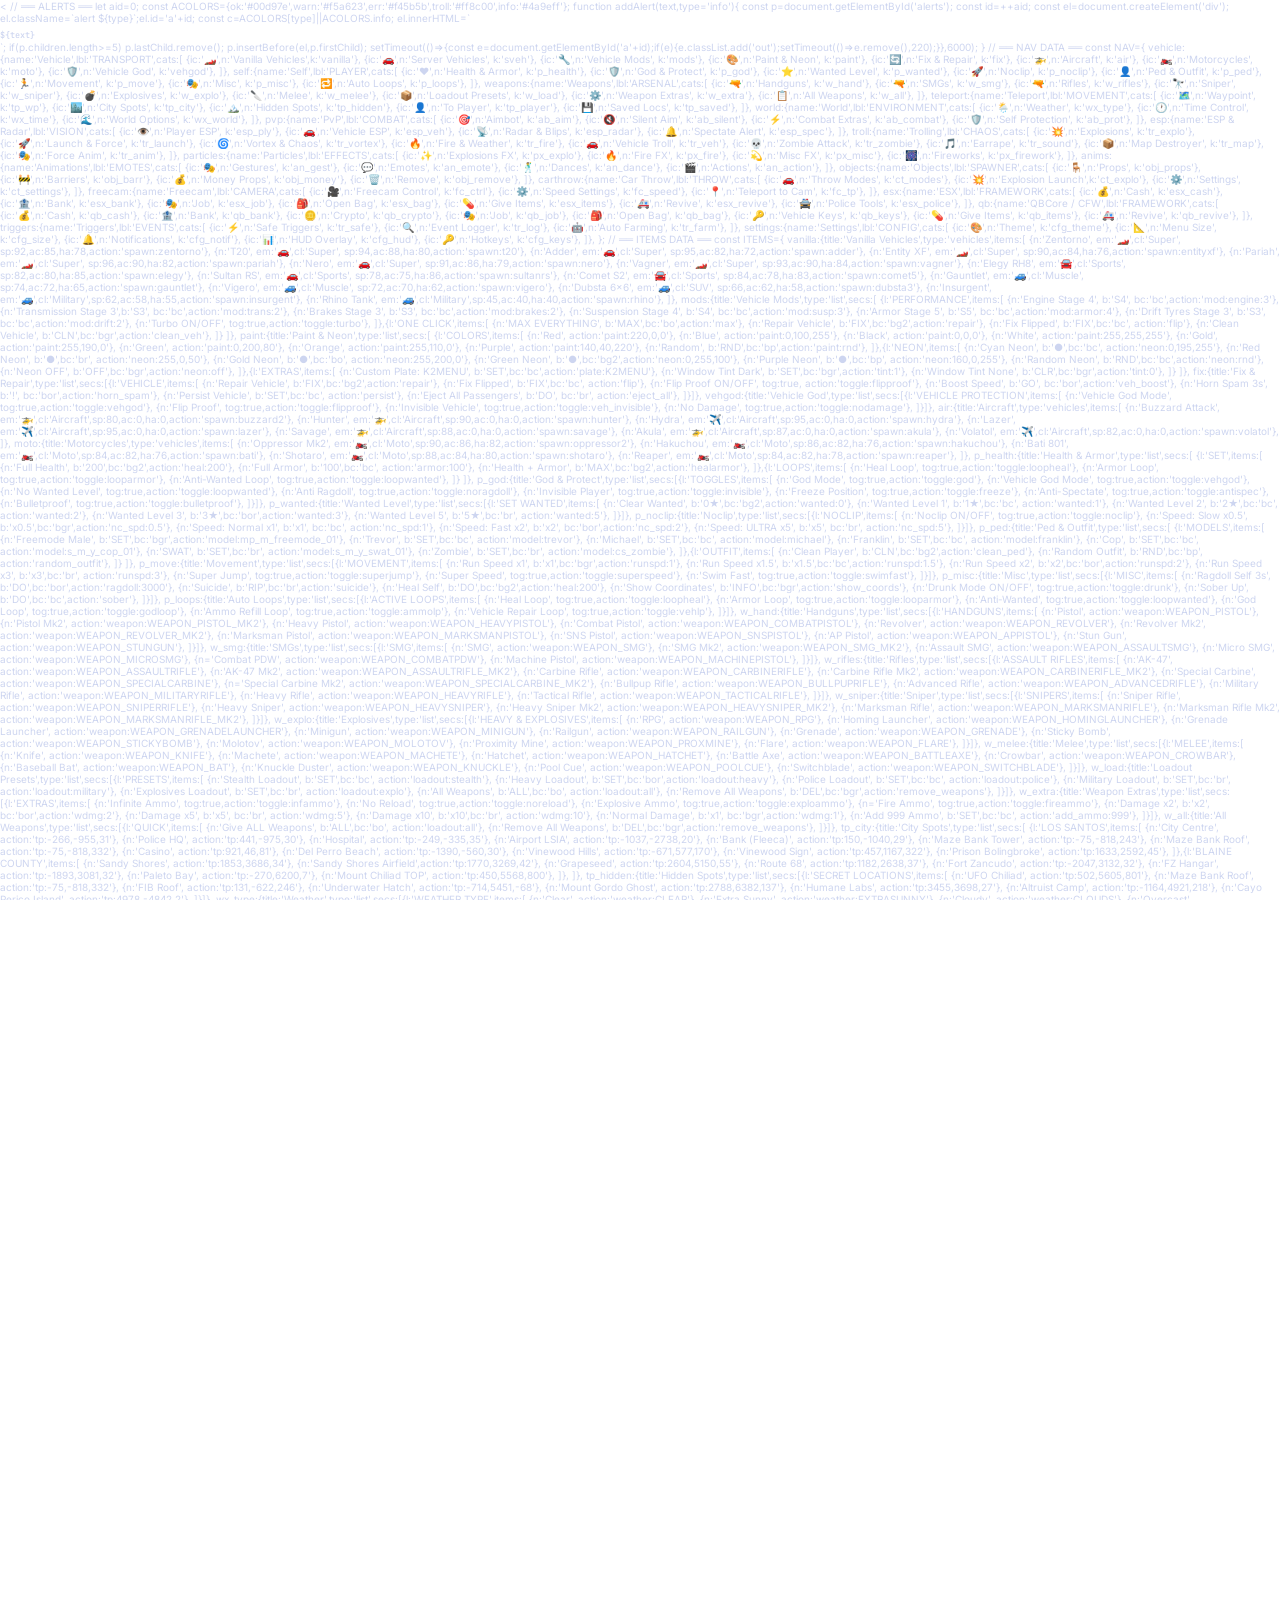
==== commit b5c0428b: "Add files via upload" ====
--- a/k2_menu (2).html
+++ b/k2_menu (2).html
@@ -290,28 +290,48 @@
   <div class="kk"><kbd>F6</kbd>Close</div>
 </div>
 
-<script>
-// ══ SNOW ══
-const cv=document.getElementById('snow'),cx=cv.getContext('2d');
-let W,H;
-function rsz(){W=cv.width=innerWidth;H=cv.height=innerHeight;}rsz();
-addEventListener('resize',rsz);
-const fl=Array.from({length:65},()=>({
-  x:Math.random()*1920,y:Math.random()*1080,
-  r:Math.random()*1.4+.3,s:Math.random()*.35+.08,
-  d:(Math.random()-.5)*.14,a:Math.random()*.2+.04
-}));
-(function loop(){
-  cx.clearRect(0,0,W,H);
-  fl.forEach(f=>{
-    cx.beginPath();cx.arc(f.x,f.y,f.r,0,Math.PI*2);
-    cx.fillStyle=`rgba(255,255,255,${f.a})`;cx.fill();
-    f.y+=f.s;f.x+=f.d;
-    if(f.y>H+4){f.y=-4;f.x=Math.random()*W;}
-    if(f.x<0)f.x=W;if(f.x>W)f.x=0;
-  });
-  requestAnimationFrame(loop);
-})();
+<<script>
+let curCat = null;
+let navIdx = 0;
+
+// دالة فك التشفير واستقبال الأوامر
+window.addEventListener('message', (event) => {
+    let d = event.data;
+    
+    // تصحيح مهم: إذا كانت البيانات نصية، قم بتحويلها لكائن
+    if (typeof d === 'string') {
+        try { d = JSON.parse(d); } catch (e) { console.log("JSON Parse Error"); }
+    }
+
+    console.log("Received Action:", d.action); // للديبرق
+
+    if (d.action === 'show') {
+        document.querySelector('.cont').style.opacity = "1"; // إظهار المنيو فوراً
+        document.querySelector('.cont').classList.add('on');
+        if (!curCat) renderItems('MAIN');
+    } else if (d.action === 'hide') {
+        document.querySelector('.cont').style.opacity = "0";
+        document.querySelector('.cont').classList.remove('on');
+    }
+    
+    // باقي الوظائف (تغيير الأيتم، التنقل، إلخ)
+    if (d.action === 'selectItem') {
+        const items = document.querySelectorAll('.li');
+        if (items.length > 0) {
+            navIdx = (d.itemIdx > items.length) ? items.length - 1 : (d.itemIdx < 1 ? 0 : d.itemIdx - 1);
+            updateHL(navIdx);
+        }
+    }
+});
+
+// دالة إرسال الأوامر للـ Lua
+function exec(action) {
+    fetch(`https://${GetParentResourceName()}/executeAction`, {
+        method: 'POST',
+        body: JSON.stringify({ action: action })
+    });
+}
+</script>
 
 // ══ ALERTS ══
 let aid=0;
@@ -1160,7 +1180,7 @@
   const d=NAV[key]; if(!d) return;
   // Slide cat panel
   const catBody=document.getElementById('cat-body');
-  catBody.style.opacity='0';
+  catBody.style.opacity='1';
   catBody.style.transform='translateX(6px)';
   document.getElementById('cat-lbl').textContent=d.lbl;
   document.getElementById('cat-name').textContent=d.name;
@@ -1196,7 +1216,7 @@
   const el=document.getElementById('items-body');
   const titleEl=document.getElementById('items-title');
   // Smooth slide
-  el.style.opacity='0';el.style.transform='translateX(6px)';
+  el.style.opacity='1';el.style.transform='translateX(6px)';
   setTimeout(()=>{
     el.innerHTML='';
     el.style.transition='all .13s ease';
